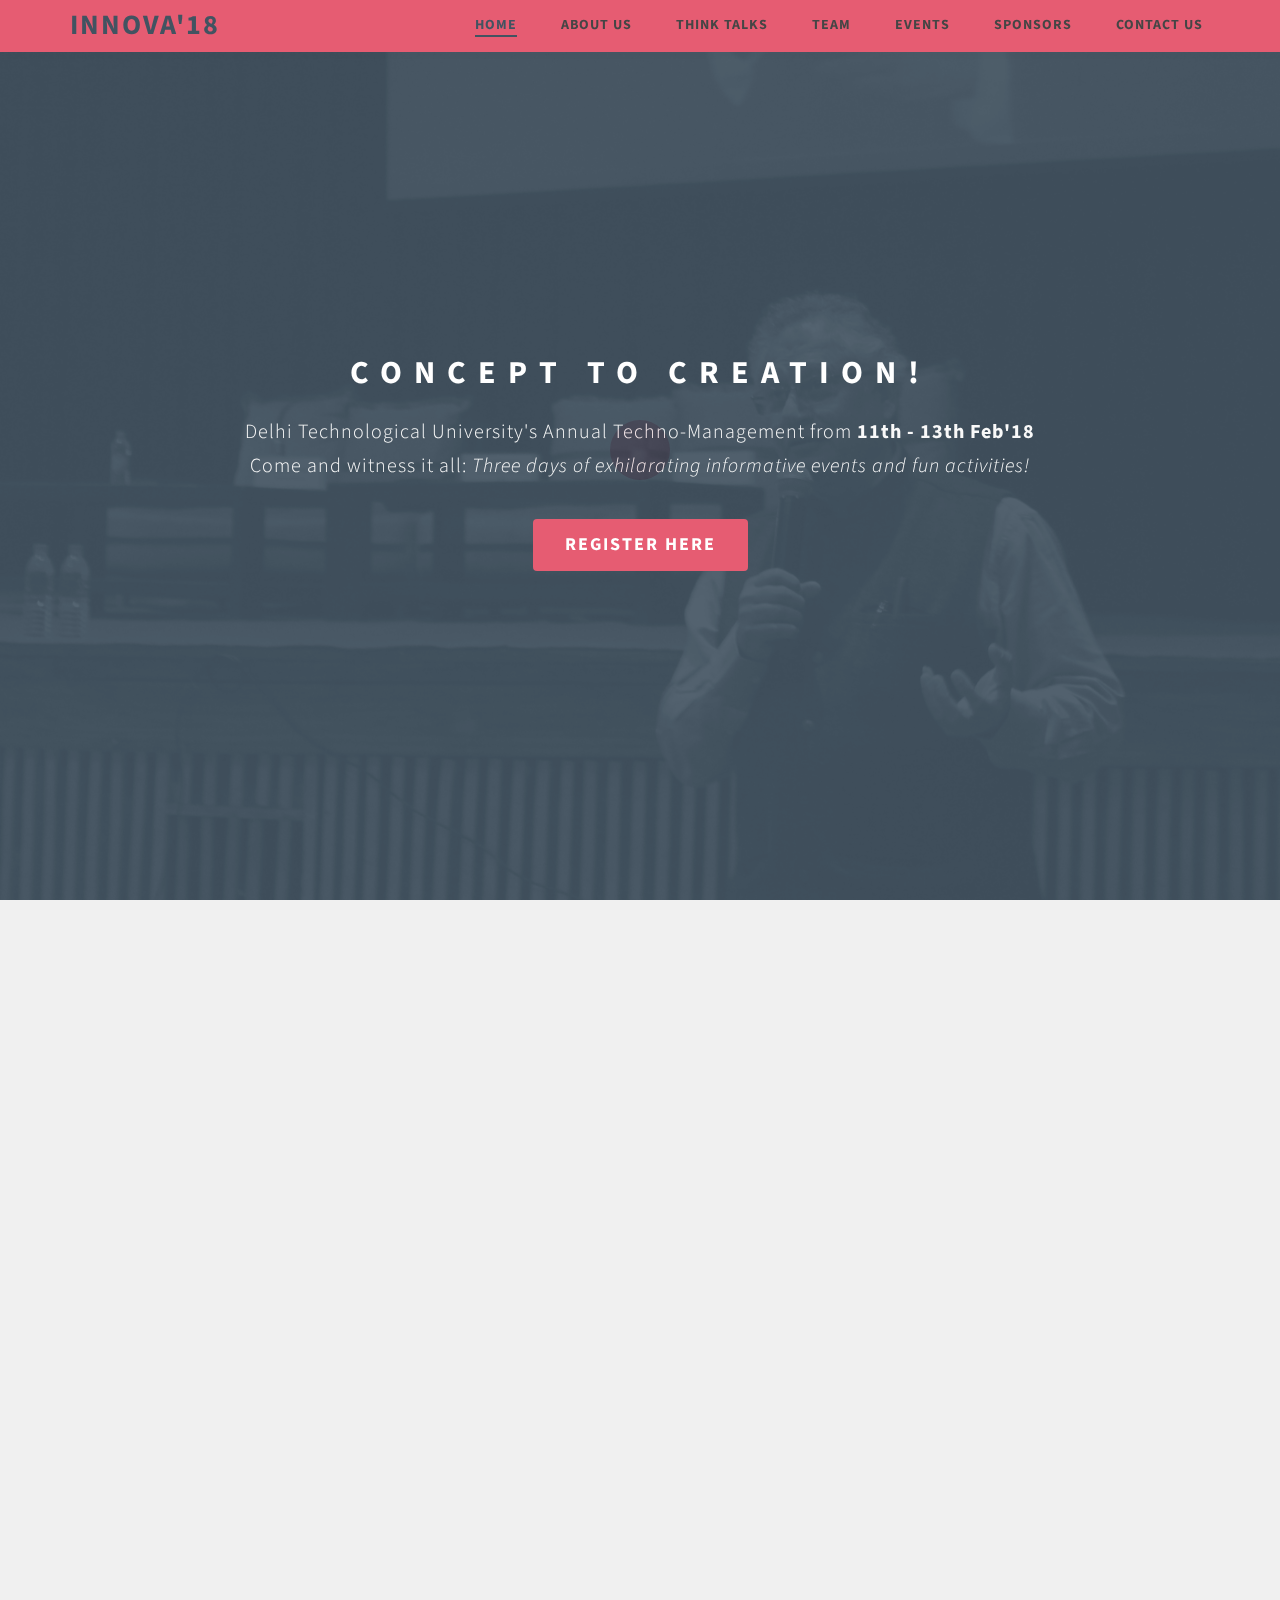
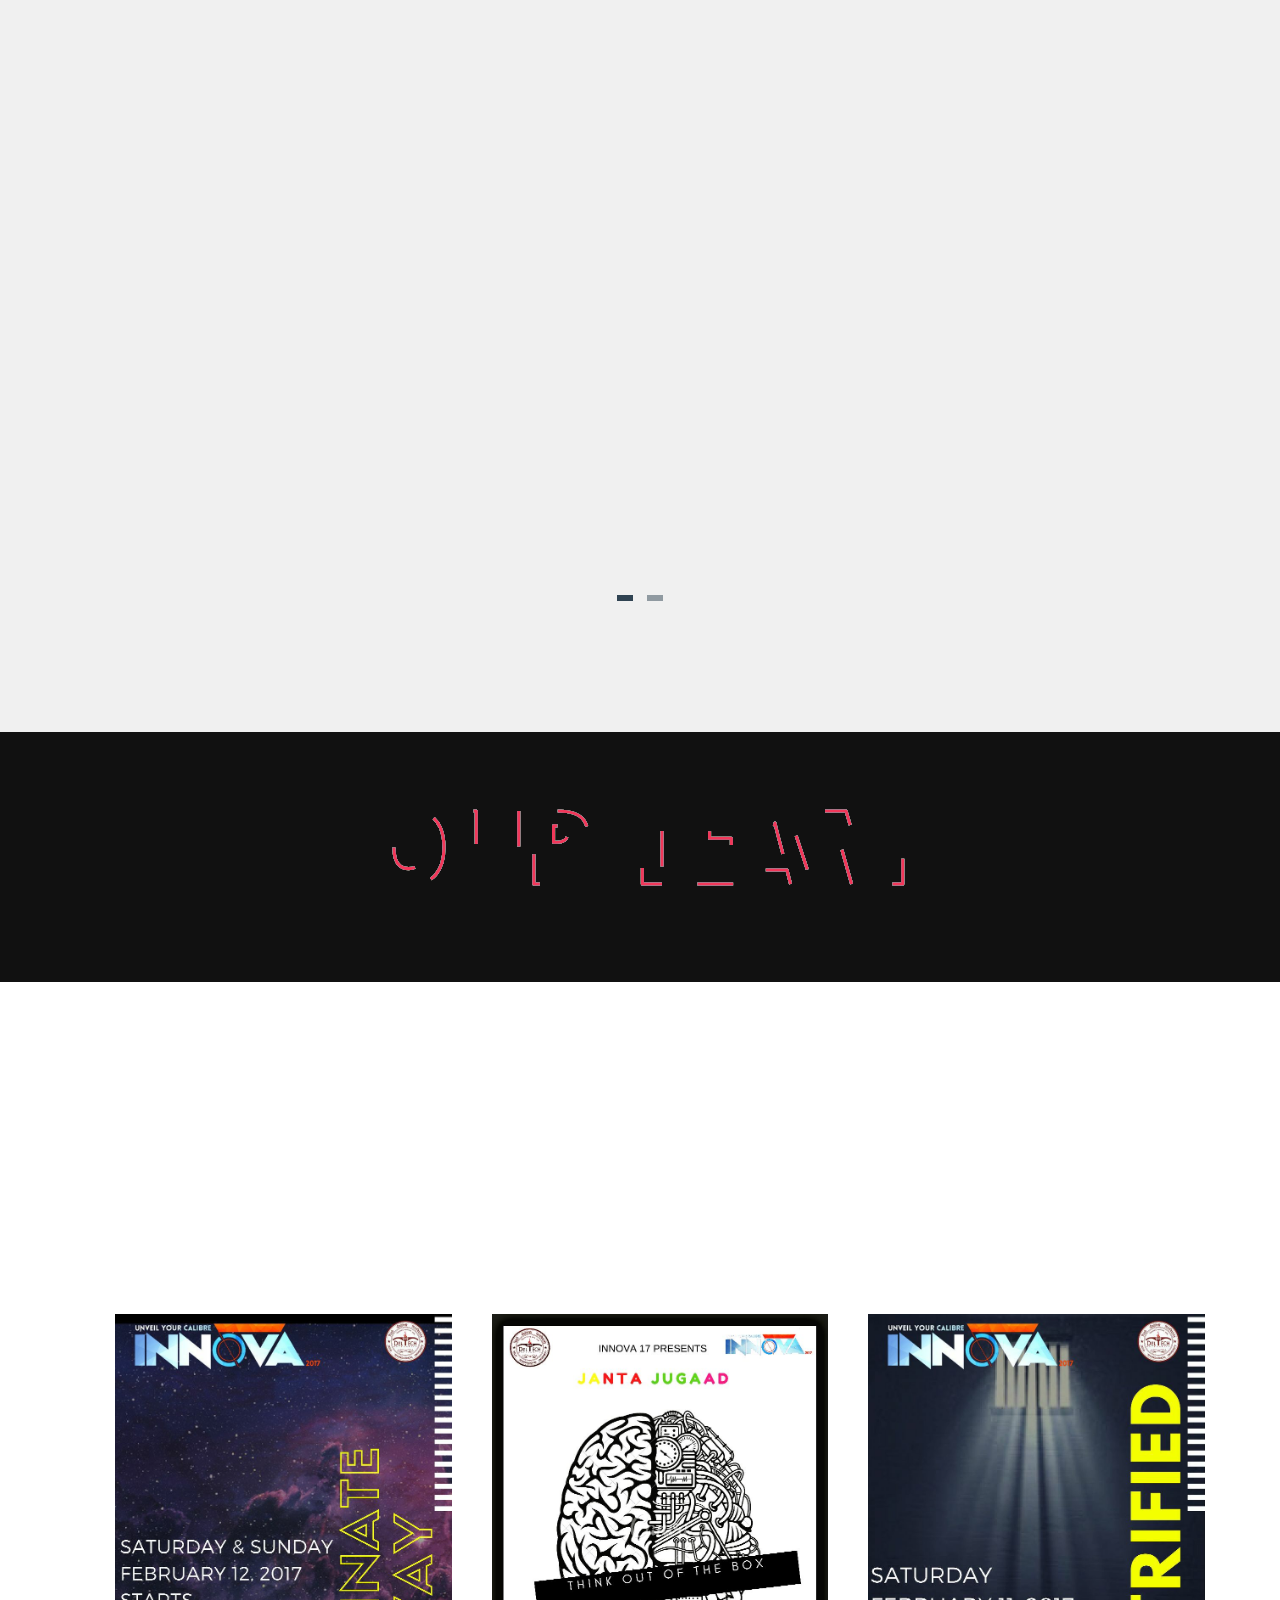
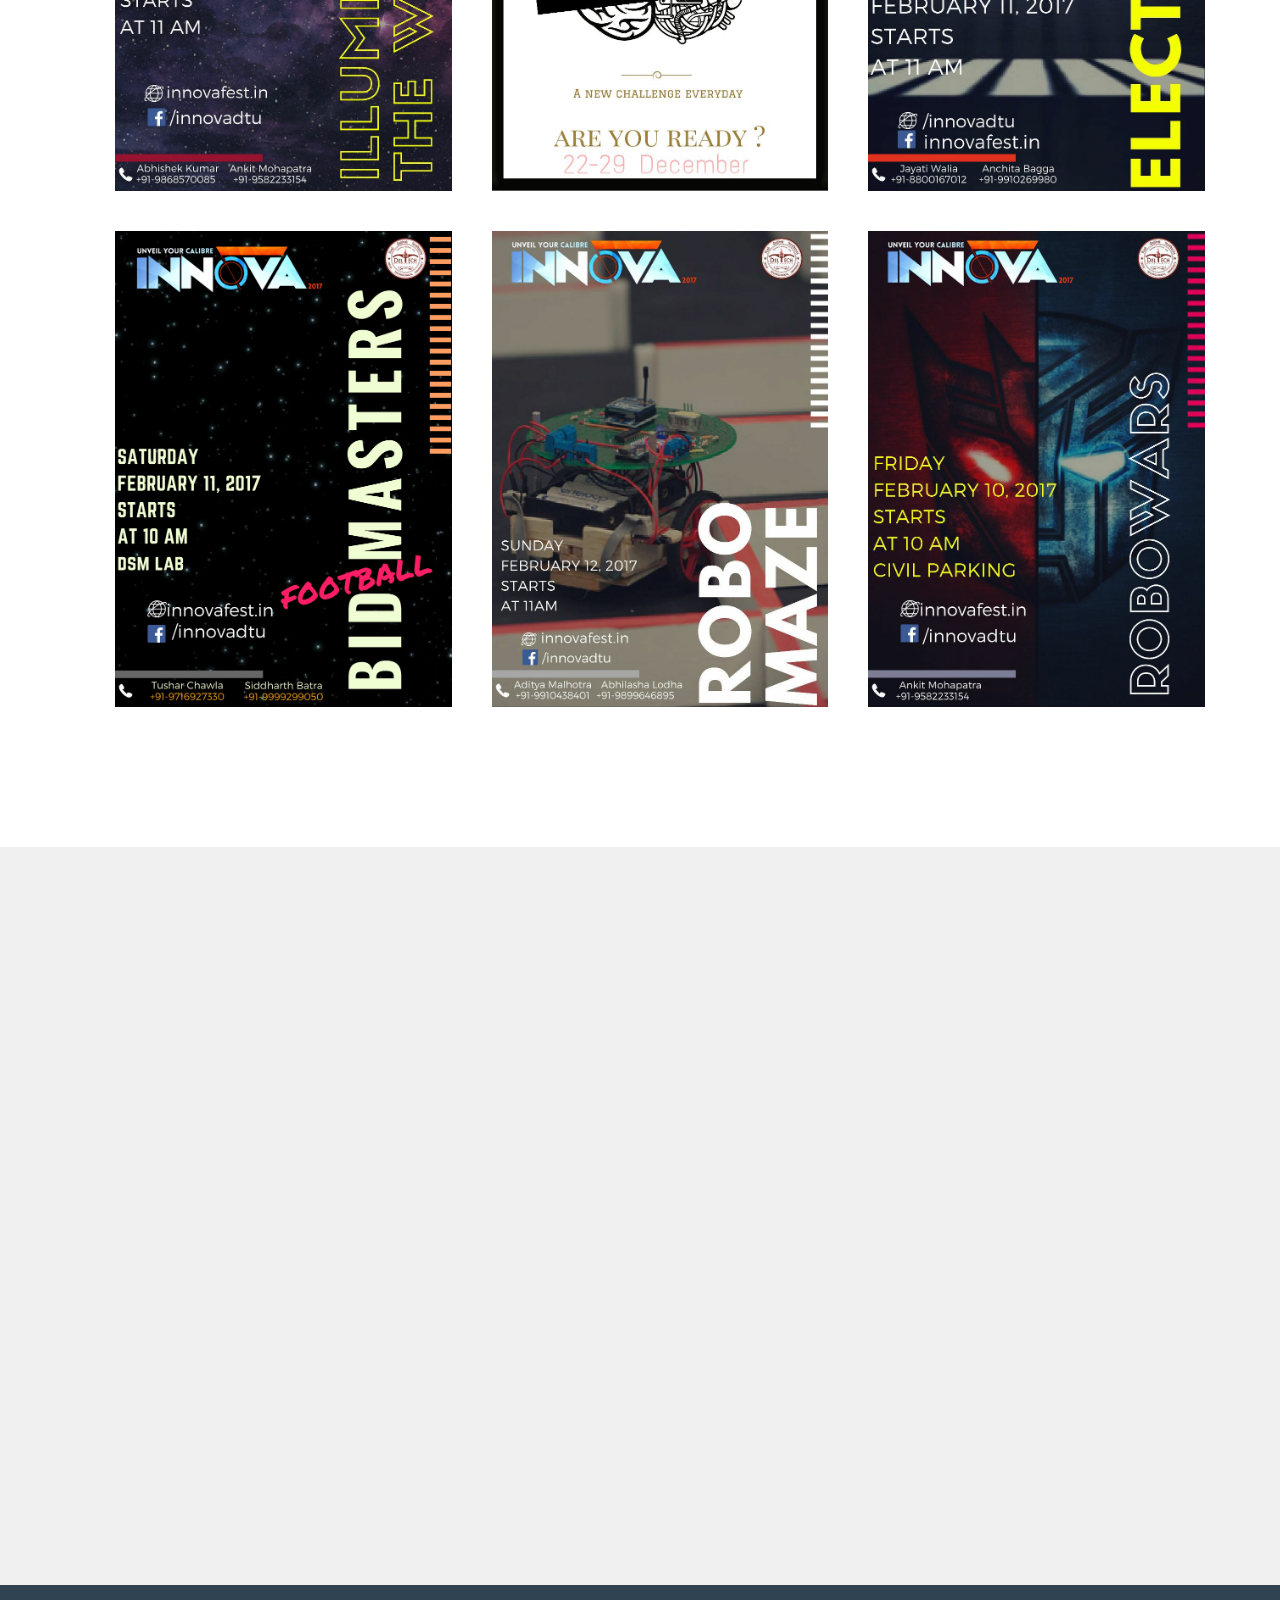
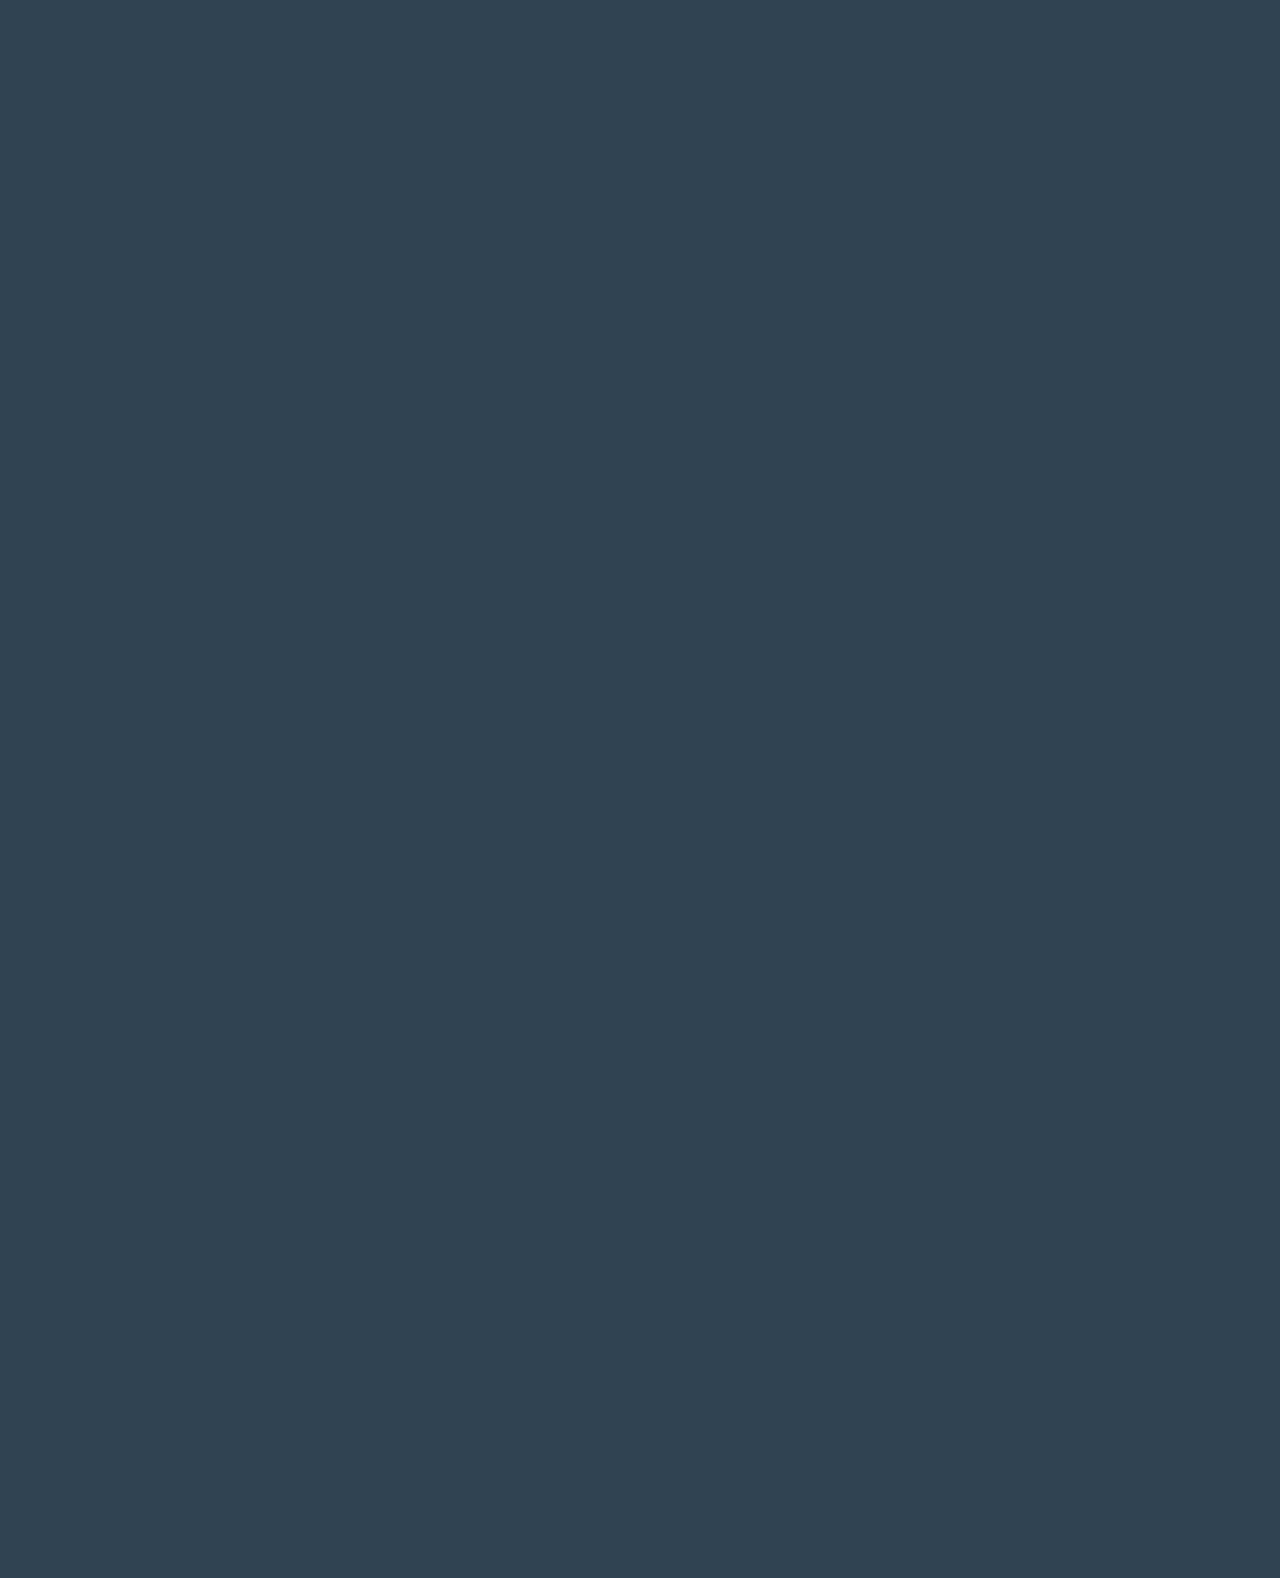
==== contents/index.html @ 92fe9bcf "content updated" ====
<!DOCTYPE html>
<html lang="en">
<head>

	<meta charset="utf-8">
	<meta http-equiv="X-UA-Compatible" content="IE=Edge">
	<meta name="viewport" content="width=device-width, initial-scale=1">
	<meta name="keywords" content="">
	<meta name="description" content="">

	<title>Innova'18</title>
  <link rel="shortcut icon" href="images/innova-icon.jpg" />
	
  <link rel="stylesheet" href="css/bootstrap.min.css">
	<link rel="stylesheet" href="css/animate.min.css">
	<link rel="stylesheet" href="css/font-awesome.min.css">
  	<link rel="stylesheet" href="css/component.css">
	
    <link rel="stylesheet" href="css/owl.theme.css">
	<link rel="stylesheet" href="css/owl.carousel.css">
	<link rel="stylesheet" href="css/vegas.min.css">
	<link rel="stylesheet" href="css/style.css">

	<!-- Google web font  -->
	<link href='https://fonts.googleapis.com/css?family=Source+Sans+Pro:400,700,300' rel='stylesheet' type='text/css'>
	
</head>
<body id="top" data-spy="scroll" data-offset="50" data-target=".navbar-collapse">


<!-- Preloader section -->

<div class="preloader">
     <div class="sk-spinner sk-spinner-pulse"></div>
</div>


<!-- Navigation section  -->

  <div class="navbar navbar-default navbar-fixed-top" role="navigation" style="background-color: #e44c65;">
    <div class="container">

      <div class="navbar-header">
        <button class="navbar-toggle" data-toggle="collapse" data-target=".navbar-collapse">
          <span class="icon icon-bar" style="background-color: #304352;"></span>
          <span class="icon icon-bar" style="background-color: #304352;"></span>
          <span class="icon icon-bar" style="background-color: #304352;"></span>
        </button>
        <a href="index.html" class="navbar-brand smoothScroll">INNOVA'18</a>
      </div>
        <div class="collapse navbar-collapse">
          <ul class="nav navbar-nav navbar-right">
            <li><a href="#top" class="smoothScroll"><span><strong>Home</strong></span></a></li>
            <li><a href="#about" class="smoothScroll"><span><strong>About Us</strong></span></a></li>
            <li><a href="#thinktalks" class="smoothScroll"><span><strong>Think Talks</strong></span></a></li>
            <li><a href="#team" class="smoothScroll"><span><strong>Team</strong></span></a></li>
            <li><a href="#gallery" class="smoothScroll"><span><strong>Events</strong></span></a></li>
            <li><a href="#sponsors" class="smoothScroll"><span><strong>Sponsors</strong></span></a></li>
            <li><a href="#contact" class="smoothScroll"><span><strong>Contact Us</strong></span></a></li>
          </ul>
       </div>

    </div>
  </div>


<!-- Home section -->

<section id="home">
  <div class="overlay"></div>
  <div class="container">
    <div class="row">

      <div class="col-md-offset-1 col-md-10 col-sm-12 wow fadeInUp" data-wow-delay="0.3s">
        <h1 class="wow fadeInUp" data-wow-delay="0.6s"><strong>Concept to Creation!</strong></h1>
        <p class="wow fadeInUp" data-wow-delay="0.9s">Delhi Technological University's Annual Techno-Management from <b>11th - 13th Feb'18</b><br>Come and witness it all: <em>Three days of exhilarating informative events and fun activities!</em></p>
        <a href="#about" class="smoothScroll btn btn-success btn-lg wow fadeInUp" data-wow-delay="1.2s" onclick="location.href='https://docs.google.com/forms/d/e/1FAIpQLSegOyW9RwKHOL_w2AO8EFZEmbY6wMEpA-ZcCjC-5p00TdEsIg/viewform?usp=sf_link'"><strong>REGISTER HERE</strong></a>
      </div>

    </div>
  </div>
</section>

<!-- About section -->

<section id="about">
  <div class="container">
    <div class="row">

      <div class="col-md-9 col-sm-8 wow fadeInUp" data-wow-delay="0.2s">
        <div class="about-thumb">
          <h1><strong>What is INNOVA?</strong></h1>
          <p>The largest college Techno-Management festival in north India, INNOVA hosts a plethora of events like Competitions, Exhibitions, Lectures, Workshops & GamingCentre at the campus of Delhi Technological University in Shahbad Daulatpur, Delhi, India.</p>
        </div>
      </div>

      <div class="col-md-3 col-sm-4 wow fadeInUp about-img" data-wow-delay="0.6s">
        <img src="images/about-img.jpg" class="img-responsive img-circle" alt="About">
      </div>

      <div class="clearfix"></div>

    <section id="thinktalks">
      <div class="col-md-12 col-sm-12 wow fadeInUp" data-wow-delay="0.3s">
        <div class="section-title text-center">
          <h1><strong>Think Talks</strong></h1>
          <h3>Our Guest Lecture Series</h3>
        </div>
      </div>
    </section>

      <!-- think talks carousel -->
      <div id="team-carousel" class="owl-carousel">

      <div class="item col-md-4 col-sm-6 wow fadeInUp" data-wow-delay="0.4s">
        <div class="team-thumb">
          <div class="image-holder">
            <img src="images/hello1.jpg" class="img-responsive img-circle" alt="Mary">
          </div>
          <h2 class="heading">General VK Singh</h2>
          <p class="description">Union Minister Of External Affairs</p>
        </div>
      </div>

      <div class="item col-md-4 col-sm-6 wow fadeInUp" data-wow-delay="0.6s">
        <div class="team-thumb">
          <div class="image-holder">
            <img src="images/hello2.jpg" class="img-responsive img-circle" alt="Jack">
          </div>
          <h2 class="heading">Rakshit Tandon </h2>
          <p class="description">Cyber Security Expert</p>
        </div>
      </div>

      <div class="item col-md-4 col-sm-6 wow fadeInUp" data-wow-delay="0.8s">
        <div class="team-thumb">
          <div class="image-holder">
            <img src="images/hello3.jpg" class="img-responsive img-circle" alt="Linda">
          </div>
          <h2 class="heading">Sarvesh Aggarwal</h2>
          <p class="description">Founder & Ceo Internshala</p>
        </div>
      </div>

      <div class="item col-md-4 col-sm-6 wow fadeInUp" data-wow-delay="0.8s">
        <div class="team-thumb">
          <div class="image-holder">
            <img src="images/hello4.jpg" class="img-responsive img-circle" alt="Sandy">
          </div>
          <h2 class="heading">Varun Pruthi</h2>
          <p class="description">Social Activist and Youtuber</p>
        </div>
      </div>

      <div class="item col-md-4 col-sm-6 wow fadeInUp" data-wow-delay="0.8s">
        <div class="team-thumb">
          <div class="image-holder">
            <img src="images/hello5.jpg" class="img-responsive img-circle" alt="Lukia">
          </div>
          <h2 class="heading">Diwakar Vaish</h2>
          <p class="description">Indian Robotics Researcher</p>
        </div>
      </div>

      <div class="item col-md-4 col-sm-6 wow fadeInUp" data-wow-delay="0.8s">
        <div class="team-thumb">
          <div class="image-holder">
            <img src="images/lion.jpg" class="img-responsive img-circle" alt="George">
          </div>
          <h2 class="heading">Durjoy Dutta </h2>
          <p class="description">Well Renowned Author and DTU Alumni</p>
        </div>
      </div>

      
      </div>
      <!-- end think talks carousel -->

    </div>
  </div>
</section>


<section id="team"></section>

<!-- innova running -->
<div style="background-image: none; background-color: black; height: 250px;" >
    <iframe frameborder="0"  src="animated.html" width="100%" scrolling="no" height="250px"></iframe>
</div>

<!-- innova running ends -->

<!-- Gallery section -->

<section id="gallery">
  <div class="container">
    <div class="row">

      <div class="col-md-offset-2 col-md-8 col-sm-12 wow fadeInUp" data-wow-delay="0.3s">
        <div class="section-title">
          <h1><strong>EVENTS</strong></h1>
          <p>Come and witness the Best Events</p>
        </div>
      </div>

      <ul class="grid cs-style-4">
        <li class="col-md-4 col-sm-4">
          <figure>
            <div><img src="images/e3.jpg" alt="image 1"></div>
            <figcaption>
              <h1>Event Info</h1>
              <small>Coming Soon</small>
              <a href="#">Read More</a>
            </figcaption>
          </figure>
        </li>

        <li class="col-md-4 col-sm-4">
          <figure>
            <div><img src="images/e1.jpg" alt="image 2"></div>
            <figcaption>
              <h1>Event Info</h1>
              <small>Coming Soon</small>
              <a href="#">Details</a>
            </figcaption>
          </figure>
        </li>

        <li class="col-md-4 col-sm-4">
          <figure>
            <div><img src="images/e2.jpg" alt="image 3"></div>
            <figcaption>
              <h1>Event Info</h1>
              <small>Coming Soon.</small>
              <a href="#">Learn More</a>
            </figcaption>
          </figure>
        </li>

        <li class="col-md-4 col-sm-4">
          <figure>
            <div><img src="images/098.jpg" alt="image 4"></div>
            <figcaption>
              <h1>Event Info</h1>
              <small>Coming Soon.</small>
              <a href="#">Full Post</a>
            </figcaption>
          </figure>
        </li>

        <li class="col-md-4 col-sm-4">
          <figure>
            <div><img src="images/0000.jpg" alt="image 4"></div>
            <figcaption>
              <h1>Event Info</h1>
              <small>Coming Soon.</small>
              <a href="#">Full Post</a>
            </figcaption>
          </figure>
        </li>

        <li class="col-md-4 col-sm-4">
          <figure>
            <div><img src="images/09.jpg" alt="image 4"></div>
            <figcaption>
              <h1>Event Info</h1>
              <small>Coming Soon.</small>
              <a href="#">Full Post</a>
            </figcaption>
          </figure>
        </li>
      </ul>

    </div>
  </div>
</section>

<!--sponsors section-->
<section id="about">
  <div class="container">
    <div class="row">
      <div class="clearfix"></div>
    <section id="sponsors">
      <div class="col-md-12 col-sm-12 wow fadeInUp" data-wow-delay="0.3s">
        <div class="section-title text-center" style="padding-top: 0px; padding-bottom: 0px;">
          <h1><strong>OUR SPONSORS</strong></h1>
          <h3><img src="img/sponsors.jpg"></h3>
        </div>
      </div>
    </section>
    </div>
  </div>
</section>

<!-- Contact section -->

<section id="contact">
  <div class="container">
    <div class="row">

       <div class="col-md-offset-1 col-md-10 col-sm-12">

        <div class="col-lg-offset-1 col-lg-10 section-title wow fadeInUp" data-wow-delay="0.4s">
          <h1><strong>Contact Us</strong></h1>
          <p>Feel Free to Contact Us </p>
          <iframe src="https://docs.google.com/forms/d/e/1FAIpQLSc0r_x3cY9vvS4z4pWF8zoM-UWJo7dmoDJEJct4Adbh9qFG4g/viewform?embedded=true" width="800" height="900" frameborder="0" marginheight="0" marginwidth="0">Loading...</iframe>
        </div>

      

      </div>

    </div>
  </div>
</section>


<!-- Footer section -->

<footer>
	<div class="container">
    
		<div class="row">

			<div class="col-md-12 col-sm-12">
            
                <ul class="social-icon"> 
                    <li><a href="https://www.facebook.com/innovadtu/" class="fa fa-facebook wow fadeInUp" data-wow-delay="0.2s" target="_blank"></a></li>
                    <li><a href="https://www.instagram.com/innovadtu2018/" class="fa fa-instagram wow fadeInUp" data-wow-delay="0.8s" target="_blank"></a></li>
                </ul>

				<p class="wow fadeInUp"  data-wow-delay="1s" >Copyright &copy; 2018 <a href="https://www.facebook.com/innovadtu/" target="_blank"><strong>Innova,DTU</strong></a><br> 
                Designed with <a href="https://www.facebook.com/kartik.anand.393" target="_blank"><i class="fa fa-heart" aria-hidden="true"></i></a> By: <a href="https://www.linkedin.com/in/kartik-anand-44323312a/" target="_blank"><strong>Kartik Anand & </strong> </a> <a href="https://www.linkedin.com/in/kunal-kushwaha-856240119/" target="_blank"><strong>Kunal Kushwaha</strong> </p>
                
			</div>
			
		</div>
        
	</div>
</footer>

<!-- Back top -->
<a href="#" class="go-top"><i class="fa fa-angle-up"></i></a>

<!-- Javascript  -->
<script src="js/jquery.js"></script>
<script src="js/bootstrap.min.js"></script>
<script src="js/vegas.min.js"></script>
<script src="js/modernizr.custom.js"></script>
<script src="js/toucheffects.js"></script>
<script src="js/owl.carousel.min.js"></script>
<script src="js/smoothscroll.js"></script>
<script src="js/wow.min.js"></script>
<script src="js/custom.js"></script>

</body>
</html>
---- contents/css/component.css ----
.grid {
	margin: 0 auto;
	list-style: none;
	text-align: center;
}

.grid li {
	display: inline-block;
	margin: 0;
	padding: 20px;
	text-align: left;
	position: relative;
}

.grid figure {
	margin: 0;
	position: relative;
}

.grid figure img {
	width: 100%;
	max-width: 100%;
	display: block;
	position: relative;
}

.grid figcaption {
	position: absolute;
	top: 0;
	left: 0;
	padding: 42px 22px;
	background: #304352;
	color: #ed4e6e;
}

.grid figcaption h1 {
	font-size: 1.6rem;
	line-height: 2.2rem;
	margin: 0;
	padding-bottom: 12px;
	color: #fff;
}

.grid figcaption small {
	font-size: 16px;
	letter-spacing: 1px;
}

.grid figcaption a {
	text-align: center;
	padding: 5px 10px;
	border-radius: 2px;
	display: inline-block;
	background: #e44c65;
	color: #fff;
}

/* Caption Style 4 */
.cs-style-4 li {
	-webkit-perspective: 1700px;
	-moz-perspective: 1700px;
	perspective: 1700px;
	-webkit-perspective-origin: 0 50%;
	-moz-perspective-origin: 0 50%;
	perspective-origin: 0 50%;
}

.cs-style-4 figure {
	-webkit-transform-style: preserve-3d;
	-moz-transform-style: preserve-3d;
	transform-style: preserve-3d;
}

.cs-style-4 figure > div {
	overflow: hidden;
}

.cs-style-4 figure img {
	-webkit-transition: -webkit-transform 0.4s;
	-moz-transition: -moz-transform 0.4s;
	transition: transform 0.4s;
}

.no-touch .cs-style-4 figure:hover img,
.cs-style-4 figure.cs-hover img {
	-webkit-transform: translateX(25%);
	-moz-transform: translateX(25%);
	-ms-transform: translateX(25%);
	transform: translateX(25%);
}

.cs-style-4 figcaption {
	height: 100%;
	width: 50%;
	opacity: 0;
	-webkit-backface-visibility: hidden;
	-moz-backface-visibility: hidden;
	backface-visibility: hidden;
	-webkit-transform-origin: 0 0;
	-moz-transform-origin: 0 0;
	transform-origin: 0 0;
	-webkit-transform: rotateY(-90deg);
	-moz-transform: rotateY(-90deg);
	transform: rotateY(-90deg);
	-webkit-transition: -webkit-transform 0.4s, opacity 0.1s 0.3s;
	-moz-transition: -moz-transform 0.4s, opacity 0.1s 0.3s;
	transition: transform 0.4s, opacity 0.1s 0.3s;
}

.no-touch .cs-style-4 figure:hover figcaption,
.cs-style-4 figure.cs-hover figcaption {
	opacity: 1;
	-webkit-transform: rotateY(0deg);
	-moz-transform: rotateY(0deg);
	transform: rotateY(0deg);
	-webkit-transition: -webkit-transform 0.4s, opacity 0.1s;
	-moz-transition: -moz-transform 0.4s, opacity 0.1s;
	transition: transform 0.4s, opacity 0.1s;
}

.cs-style-4 figcaption a {
	position: absolute;
	bottom: 20px;
	right: 20px;
}

@media (max-width: 980px) {
	.grid figcaption h1 {
		font-size: 1rem;
		line-height: 1.6rem;
	}
	.grid figcaption {
		padding: 22px 18px;
	}
}

@media screen and (max-width: 31.5em) {
	.grid {
		padding: 10px 10px 100px 10px;
	}
	.grid li {
		width: 100%;
		min-width: 300px;
	}
}
---- contents/css/vegas.min.css ----
.vegas-overlay,.vegas-slide,.vegas-slide-inner,.vegas-timer,.vegas-wrapper{position:absolute;top:0;left:0;bottom:0;right:0;overflow:hidden;border:none;padding:0;margin:0}.vegas-overlay{opacity:.5;background:url(overlays/02.png) center center}.vegas-timer{top:auto;bottom:0;height:2px}.vegas-timer-progress{width:0;height:100%;background:#fff;-webkit-transition:width ease-out;transition:width ease-out}.vegas-timer-running .vegas-timer-progress{width:100%}.vegas-slide,.vegas-slide-inner{margin:0;padding:0;background:center center no-repeat;-webkit-transform:translateZ(0);transform:translateZ(0)}body .vegas-container{overflow:hidden!important;position:relative}.vegas-video{min-width:100%;min-height:100%;width:auto;height:auto}body.vegas-container{overflow:auto;position:static;z-index:-2}body.vegas-container>.vegas-overlay,body.vegas-container>.vegas-slide,body.vegas-container>.vegas-timer{position:fixed;z-index:-1}:root body.vegas-container>.vegas-overlay,:root body.vegas-container>.vegas-slide,_::full-page-media,_:future{bottom:-76px}.vegas-transition-fade,.vegas-transition-fade2{opacity:0}.vegas-transition-fade-in,.vegas-transition-fade2-in{opacity:1}.vegas-transition-fade2-out{opacity:0}.vegas-transition-blur,.vegas-transition-blur2{opacity:0;-webkit-filter:blur(32px);filter:blur(32px)}.vegas-transition-blur-in,.vegas-transition-blur2-in{opacity:1;-webkit-filter:blur(0);filter:blur(0)}.vegas-transition-blur2-out{opacity:0}.vegas-transition-flash,.vegas-transition-flash2{opacity:0;-webkit-filter:brightness(25);filter:brightness(25)}.vegas-transition-flash-in,.vegas-transition-flash2-in{opacity:1;-webkit-filter:brightness(1);filter:brightness(1)}.vegas-transition-flash2-out{opacity:0;-webkit-filter:brightness(25);filter:brightness(25)}.vegas-transition-negative,.vegas-transition-negative2{opacity:0;-webkit-filter:invert(100%);filter:invert(100%)}.vegas-transition-negative-in,.vegas-transition-negative2-in{opacity:1;-webkit-filter:invert(0);filter:invert(0)}.vegas-transition-negative2-out{opacity:0;-webkit-filter:invert(100%);filter:invert(100%)}.vegas-transition-burn,.vegas-transition-burn2{opacity:0;-webkit-filter:contrast(1000%) saturate(1000%);filter:contrast(1000%) saturate(1000%)}.vegas-transition-burn-in,.vegas-transition-burn2-in{opacity:1;-webkit-filter:contrast(100%) saturate(100%);filter:contrast(100%) saturate(100%)}.vegas-transition-burn2-out{opacity:0;-webkit-filter:contrast(1000%) saturate(1000%);filter:contrast(1000%) saturate(1000%)}.vegas-transition-slideLeft,.vegas-transition-slideLeft2{-webkit-transform:translateX(100%);transform:translateX(100%)}.vegas-transition-slideLeft-in,.vegas-transition-slideLeft2-in{-webkit-transform:translateX(0);transform:translateX(0)}.vegas-transition-slideLeft2-out,.vegas-transition-slideRight,.vegas-transition-slideRight2{-webkit-transform:translateX(-100%);transform:translateX(-100%)}.vegas-transition-slideRight-in,.vegas-transition-slideRight2-in{-webkit-transform:translateX(0);transform:translateX(0)}.vegas-transition-slideRight2-out{-webkit-transform:translateX(100%);transform:translateX(100%)}.vegas-transition-slideUp,.vegas-transition-slideUp2{-webkit-transform:translateY(100%);transform:translateY(100%)}.vegas-transition-slideUp-in,.vegas-transition-slideUp2-in{-webkit-transform:translateY(0);transform:translateY(0)}.vegas-transition-slideDown,.vegas-transition-slideDown2,.vegas-transition-slideUp2-out{-webkit-transform:translateY(-100%);transform:translateY(-100%)}.vegas-transition-slideDown-in,.vegas-transition-slideDown2-in{-webkit-transform:translateY(0);transform:translateY(0)}.vegas-transition-slideDown2-out{-webkit-transform:translateY(100%);transform:translateY(100%)}.vegas-transition-zoomIn,.vegas-transition-zoomIn2{-webkit-transform:scale(0);transform:scale(0);opacity:0}.vegas-transition-zoomIn-in,.vegas-transition-zoomIn2-in{-webkit-transform:scale(1);transform:scale(1);opacity:1}.vegas-transition-zoomIn2-out,.vegas-transition-zoomOut,.vegas-transition-zoomOut2{-webkit-transform:scale(2);transform:scale(2);opacity:0}.vegas-transition-zoomOut-in,.vegas-transition-zoomOut2-in{-webkit-transform:scale(1);transform:scale(1);opacity:1}.vegas-transition-zoomOut2-out{-webkit-transform:scale(0);transform:scale(0);opacity:0}.vegas-transition-swirlLeft,.vegas-transition-swirlLeft2{-webkit-transform:scale(2) rotate(35deg);transform:scale(2) rotate(35deg);opacity:0}.vegas-transition-swirlLeft-in,.vegas-transition-swirlLeft2-in{-webkit-transform:scale(1) rotate(0);transform:scale(1) rotate(0);opacity:1}.vegas-transition-swirlLeft2-out,.vegas-transition-swirlRight,.vegas-transition-swirlRight2{-webkit-transform:scale(2) rotate(-35deg);transform:scale(2) rotate(-35deg);opacity:0}.vegas-transition-swirlRight-in,.vegas-transition-swirlRight2-in{-webkit-transform:scale(1) rotate(0);transform:scale(1) rotate(0);opacity:1}.vegas-transition-swirlRight2-out{-webkit-transform:scale(2) rotate(35deg);transform:scale(2) rotate(35deg);opacity:0}.vegas-animation-kenburns{-webkit-animation:kenburns ease-out;animation:kenburns ease-out}@-webkit-keyframes kenburns{0%{-webkit-transform:scale(1.5);transform:scale(1.5)}100%{-webkit-transform:scale(1);transform:scale(1)}}@keyframes kenburns{0%{-webkit-transform:scale(1.5);transform:scale(1.5)}100%{-webkit-transform:scale(1);transform:scale(1)}}.vegas-animation-kenburnsUp{-webkit-animation:kenburnsUp ease-out;animation:kenburnsUp ease-out}@-webkit-keyframes kenburnsUp{0%{-webkit-transform:scale(1.5) translate(0,10%);transform:scale(1.5) translate(0,10%)}100%{-webkit-transform:scale(1) translate(0,0);transform:scale(1) translate(0,0)}}@keyframes kenburnsUp{0%{-webkit-transform:scale(1.5) translate(0,10%);transform:scale(1.5) translate(0,10%)}100%{-webkit-transform:scale(1) translate(0,0);transform:scale(1) translate(0,0)}}.vegas-animation-kenburnsDown{-webkit-animation:kenburnsDown ease-out;animation:kenburnsDown ease-out}@-webkit-keyframes kenburnsDown{0%{-webkit-transform:scale(1.5) translate(0,-10%);transform:scale(1.5) translate(0,-10%)}100%{-webkit-transform:scale(1) translate(0,0);transform:scale(1) translate(0,0)}}@keyframes kenburnsDown{0%{-webkit-transform:scale(1.5) translate(0,-10%);transform:scale(1.5) translate(0,-10%)}100%{-webkit-transform:scale(1) translate(0,0);transform:scale(1) translate(0,0)}}.vegas-animation-kenburnsLeft{-webkit-animation:kenburnsLeft ease-out;animation:kenburnsLeft ease-out}@-webkit-keyframes kenburnsLeft{0%{-webkit-transform:scale(1.5) translate(10%,0);transform:scale(1.5) translate(10%,0)}100%{-webkit-transform:scale(1) translate(0,0);transform:scale(1) translate(0,0)}}@keyframes kenburnsLeft{0%{-webkit-transform:scale(1.5) translate(10%,0);transform:scale(1.5) translate(10%,0)}100%{-webkit-transform:scale(1) translate(0,0);transform:scale(1) translate(0,0)}}.vegas-animation-kenburnsRight{-webkit-animation:kenburnsRight ease-out;animation:kenburnsRight ease-out}@-webkit-keyframes kenburnsRight{0%{-webkit-transform:scale(1.5) translate(-10%,0);transform:scale(1.5) translate(-10%,0)}100%{-webkit-transform:scale(1) translate(0,0);transform:scale(1) translate(0,0)}}@keyframes kenburnsRight{0%{-webkit-transform:scale(1.5) translate(-10%,0);transform:scale(1.5) translate(-10%,0)}100%{-webkit-transform:scale(1) translate(0,0);transform:scale(1) translate(0,0)}}.vegas-animation-kenburnsUpLeft{-webkit-animation:kenburnsUpLeft ease-out;animation:kenburnsUpLeft ease-out}@-webkit-keyframes kenburnsUpLeft{0%{-webkit-transform:scale(1.5) translate(10%,10%);transform:scale(1.5) translate(10%,10%)}100%{-webkit-transform:scale(1) translate(0,0);transform:scale(1) translate(0,0)}}@keyframes kenburnsUpLeft{0%{-webkit-transform:scale(1.5) translate(10%,10%);transform:scale(1.5) translate(10%,10%)}100%{-webkit-transform:scale(1) translate(0,0);transform:scale(1) translate(0,0)}}.vegas-animation-kenburnsUpRight{-webkit-animation:kenburnsUpRight ease-out;animation:kenburnsUpRight ease-out}@-webkit-keyframes kenburnsUpRight{0%{-webkit-transform:scale(1.5) translate(-10%,10%);transform:scale(1.5) translate(-10%,10%)}100%{-webkit-transform:scale(1) translate(0,0);transform:scale(1) translate(0,0)}}@keyframes kenburnsUpRight{0%{-webkit-transform:scale(1.5) translate(-10%,10%);transform:scale(1.5) translate(-10%,10%)}100%{-webkit-transform:scale(1) translate(0,0);transform:scale(1) translate(0,0)}}.vegas-animation-kenburnsDownLeft{-webkit-animation:kenburnsDownLeft ease-out;animation:kenburnsDownLeft ease-out}@-webkit-keyframes kenburnsDownLeft{0%{-webkit-transform:scale(1.5) translate(10%,-10%);transform:scale(1.5) translate(10%,-10%)}100%{-webkit-transform:scale(1) translate(0,0);transform:scale(1) translate(0,0)}}@keyframes kenburnsDownLeft{0%{-webkit-transform:scale(1.5) translate(10%,-10%);transform:scale(1.5) translate(10%,-10%)}100%{-webkit-transform:scale(1) translate(0,0);transform:scale(1) translate(0,0)}}.vegas-animation-kenburnsDownRight{-webkit-animation:kenburnsDownRight ease-out;animation:kenburnsDownRight ease-out}@-webkit-keyframes kenburnsDownRight{0%{-webkit-transform:scale(1.5) translate(-10%,-10%);transform:scale(1.5) translate(-10%,-10%)}100%{-webkit-transform:scale(1) translate(0,0);transform:scale(1) translate(0,0)}}@keyframes kenburnsDownRight{0%{-webkit-transform:scale(1.5) translate(-10%,-10%);transform:scale(1.5) translate(-10%,-10%)}100%{-webkit-transform:scale(1) translate(0,0);transform:scale(1) translate(0,0)}}
---- contents/css/style.css ----
/* Body 
------------------------------------- */
body {
    background: #ffffff;   
    font-family: 'Source Sans Pro', sans-serif;
    font-style: normal;
    font-weight: 300;
    position: relative;
}

html,body {
  width: 100%;
  overflow-x: hidden;
}

html {
  font-size: 100%;
}


/*---------------------------------------
    Typorgraphy              
-----------------------------------------*/

h1,h2,h3,h4 {
  font-weight: 300;
}

h1 {
  font-size: 2rem;
  line-height: 3rem;
  letter-spacing: 12px;
  text-transform: uppercase;
  padding-bottom: 8px;
}

h2 {
  color: #e44c65;
  font-size: 1.2rem;
  font-weight: bold;
  letter-spacing: 4px;
  text-transform: uppercase;
}

h3 {
  font-size: 14px;
  text-transform: uppercase;
  letter-spacing: 4px;
}

p {
  color: #888;
  font-size: 20px;
  letter-spacing: 1px;
  line-height: 34px;
}

#home p,
#contact p, footer p {
  color: #f9f9f9;
}

.btn {
  border:none;
  border-radius: 4px;
  transition: all 0.4s ease-in-out;
}

.btn:focus {
  background: #e44c65;
  border-color: transparent;
}

.btn-success {
  background: #e44c65;
  font-weight: 300;
  letter-spacing: 2px;
  padding: 14px 32px;
  margin-top: 26px;
}

.btn-success:hover {
  background: #222;
}

a {
  color: #e44c65;
  -webkit-transition: 0.5s;
  -o-transition: 0.5s;
  transition: 0.5s;
  text-decoration: none !important;
}
a:hover, a:active, a:focus {
  color: #e44c65;
  outline: none;
}

* {
  -webkit-box-sizing: border-box;
  -moz-box-sizing: border-box;
  box-sizing: border-box;
}

*:before,
*:after {
  -webkit-box-sizing: border-box;
  -moz-box-sizing: border-box;
  box-sizing: border-box;
}



/*---------------------------------------
    All Section style              
-----------------------------------------*/

.section-title {
  padding-bottom: 62px;
}

#about .section-title {
  padding-top: 82px;
}

#about .section-title h1 {
  margin-bottom: 0px;
  padding-bottom: 0px;
}

#about,
#gallery,
#contact {
  padding-top: 120px;
  padding-bottom: 120px;
  position: relative;
}

#gallery,
#contact, footer {
  text-align: center;
}

.overlay {
  background: #304352;
  opacity: 0.9;
  position: absolute;
  width: 100%;
  height: 100vh;
  top: 0;
  left: 0;
  right: 0;
}



/*---------------------------------------
    Pre Loader Style              
-----------------------------------------*/

.preloader {
    position: fixed;
    top: 0;
    left: 0;
    width: 100%;
    height: 100%;
    z-index: 99999;
    display: flex;
    flex-flow: row nowrap;
    justify-content: center;
    align-items: center;
    background: none repeat scroll 0 0 #fff;
}

.sk-spinner-pulse {
  width: 60px;
  height: 60px;
  background-color: #e44c65;
  border-radius: 100%;
  margin: 40px auto;
  -webkit-animation: sk-pulseScaleOut 1s infinite ease-in-out;
          animation: sk-pulseScaleOut 1s infinite ease-in-out; }

@-webkit-keyframes sk-pulseScaleOut {
  0% {
    -webkit-transform: scale(0);
            transform: scale(0); }
  100% {
    -webkit-transform: scale(1);
            transform: scale(1);
    opacity: 0; } }

@keyframes sk-pulseScaleOut {
  0% {
    -webkit-transform: scale(0);
            transform: scale(0); }
  100% {
    -webkit-transform: scale(1);
            transform: scale(1);
    opacity: 0; } }



/*---------------------------------------
    Main Navigation             
-----------------------------------------*/

.navbar-default {
  background: #ffffff;
  box-shadow: 0px 2px 8px 0px rgba(50, 50, 50, 0.04);
  border: none;
  margin-bottom: 0px !important;
}

.navbar-default .navbar-brand {
  color: #304352;
  font-size: 28px;
  font-weight: bold;
  letter-spacing: 2px;
  margin: 0;
}

.navbar-default .navbar-nav li a {
    color: #333;
    font-size: 14px;
    font-weight: 300;
    letter-spacing: 1px;
    text-transform: uppercase;
    -webkit-transition: all 0.4s ease-in-out;
    transition: all 0.4s ease-in-out;
    padding-right: 22px;
    padding-left: 22px;
}

.navbar-default .navbar-nav li a span {
  position: relative;
  display: block;
  padding-bottom: 2px;
}

.navbar-default .navbar-nav li a span:before {
  content: "";
  position: absolute;
  width: 100%;
  height: 2px;
  bottom: 0;
  left: 0;
  background-color: rgba(255, 255, 255, 0.5);
  visibility: hidden;
  -webkit-transform: scaleX(0);
  -moz-transform: scaleX(0);
  -ms-transform: scaleX(0);
  -o-transform: scaleX(0);
  transform: scaleX(0);
  -webkit-transition: all 0.3s ease-in-out 0s;
  -moz-transition: all 0.3s ease-in-out 0s;
  -ms-transition: all 0.3s ease-in-out 0s;
  -o-transition: all 0.3s ease-in-out 0s;
  transition: all 0.3s ease-in-out 0s;
}

.navbar-default .navbar-nav li a:hover span:before {
  visibility: visible;
  -webkit-transform: scaleX(1);
  -moz-transform: scaleX(1);
  -ms-transform: scaleX(1);
  -o-transform: scaleX(1);
  transform: scaleX(1);
}

.navbar-default .navbar-nav li.active a span:before {
  visibility: visible;
  -webkit-transform: scaleX(1);
  transform: scaleX(1);
  background-color: #304352;
}

.navbar-default .navbar-nav > li a:hover {
    color: #304352 !important;
}

.navbar-default .navbar-nav > li > a:hover,
.navbar-default .navbar-nav > li > a:focus {
    color: #777;
    background-color: transparent;
}

.navbar-default .navbar-nav > .active > a,
.navbar-default .navbar-nav > .active > a:hover,
.navbar-default .navbar-nav > .active > a:focus {
    color: #304352;
    background-color: transparent;
}

.navbar-default .navbar-toggle {
     border: none;
     padding-top: 10px;
  }

.navbar-default .navbar-toggle .icon-bar {
    border-color: transparent;
  }

.navbar-default .navbar-toggle:hover,
.navbar-default .navbar-toggle:focus { 
  background-color: transparent;
}

@media screen and (max-width: 768px) {
  
  .navbar-default .navbar-nav li a span:before {
    background: transparent !important;
  }
  .navbar-default .navbar-nav li.active a {
    background: transparent;
    background: none;
    color: #304352 !important;
  }
  .navbar-default .navbar-nav li.active a span:before {
    visibility: visible;
    -webkit-transform: scaleX(1);
    transform: scaleX(1);
  }
}



/*---------------------------------------
    Home Section              
-----------------------------------------*/

#home {
  display: -webkit-box;
  display: -webkit-flex;
  display: -ms-flexbox;
  display: flex;
  -webkit-box-align: center;
  -webkit-align-items: center;
      -ms-flex-align: center;
        align-items: center;
  height: 100vh;
  text-align: center;
}

#home h1 {
  color: #ffffff;
}

#home .col-md-8 {
  padding-left: 62px;
}



/*---------------------------------------
    About Section              
-----------------------------------------*/

#about {
  background: #f0f0f0;
}

#about .item {
  width: 100%;
  display: block;
}

#about .about-thumb {
  background: #ffffff;
  border-radius: 4px;
  padding: 100px;
  position: relative;
}

#about .about-img img {
  border: 8px solid #ffffff;
  position: absolute;
  left: -120px;
  bottom: -325px;
  padding: 12px;
}

#about .team-thumb {
  width: 100%;
  height: 400px;
  margin: 32px 0;
  text-align: center;
  background: #ffffff;
  border-radius: 4px;
  -webkit-transition: all 0.3s ease;
  transition: all 0.3s ease;
}

#about .team-thumb .image-holder {
  position: relative;
  top: 40px;
  display: inline-block;
  margin-bottom: 40px;
  padding: 10px;
  -webkit-transition: all 0.3s ease;
  transition: all 0.3s ease;
}

#about .team-thumb .heading {
  font-weight: bold;
  position: relative;
  top: 10px;
  -webkit-transition: all 600ms cubic-bezier(0.68, -0.55, 0.265, 1.55);
  transition: all 600ms cubic-bezier(0.68, -0.55, 0.265, 1.55);
}

#about .team-thumb:hover {
  background: #304352;
}

#about .team-thumb:hover .image-holder {
  top: -40px;
  margin-bottom: 0px;
}

#about .team-thumb:hover .heading {
  top: -10px;
}

#about .team-thumb .description {
  font-size: 18px;
  width: 80%;
  margin: 0 auto;
  opacity: 0;
  -webkit-transition: all 600ms cubic-bezier(0.68, -0.55, 0.265, 1.55);
  transition: all 600ms cubic-bezier(0.68, -0.55, 0.265, 1.55);
  -webkit-transform: scale(0);
  -ms-transform: scale(0);
  transform: scale(0);
}

#about .team-thumb:hover .description {
  opacity: 1;
  -webkit-transform: scale(1);
  -ms-transform: scale(1);
  transform: scale(1);
}

#about .team-thumb:hover p.description {
  color: #ffffff;
}



/*---------------------------------------
    Galllery section              
-----------------------------------------*/

#gallery {
  background: #ffffff;
}

#gallery .gallery-thumb {
  background-color: #ffffff;
  box-shadow: 0px 1px 2px 0px rgba(90, 91, 95, 0.15);
  cursor: pointer;
  display: block;
  margin-bottom: 25px;
  position: relative;
  top: 0px;
  transition: all 0.4s ease-in-out;
}

#gallery .gallery-thumb:hover {
  box-shadow: 0px 16px 22px 0px rgba(90, 91, 95, 0.3);
  top: -5px;
}

#gallery .gallery-thumb img {
  border-top-right-radius: 2px;
  border-bottom-left-radius: 2px;
  width: 100%;
}



/*---------------------------------------
    Contact section              
-----------------------------------------*/

#contact, footer {
  background: #304352;
  color: #ffffff;
}

#contact .form-control {
  background: transparent;
  box-shadow: none;
  border: 1px solid #f9f9f9;
  color: #ccc;
  font-size: 20px;
  margin-top: 10px;
  margin-bottom: 14px;
  transition: all 0.4s ease-in-out;
}

#contact .form-control:focus {
  border-color: #e44c65;
  color: #ffffff;
}

#contact input {
  height: 55px;
}

#contact input[type="submit"] {
  background: #e44c65;
  border:none;
  color: #ffffff;
  font-weight: 400;
  letter-spacing: 1px;
}

#contact input[type="submit"]:hover {
  background: #222;
  color: #ffffff;
}



/*---------------------------------------
    Footer section             
-----------------------------------------*/

footer {
  padding-bottom: 80px;
}



/*---------------------------------------
    Social icons style              
-----------------------------------------*/

.social-icon {
  padding: 0;
  margin: 0;
}

.social-icon li {
  list-style: none;
  display: inline-block;
}

.social-icon li a {
  border-radius: 4px;
  border: 1px solid #ffffff;
  color: #ffffff;
  font-size: 20px;
  width: 45px;
  height: 45px;
  line-height: 45px;
  text-align: center;
  margin: 10px 10px 42px 10px;
  padding: 0px;
}

.social-icon li a:hover {
  background: #ffffff;
  color: #e44c65;
}



/*---------------------------------------
   Back top         
-----------------------------------------*/

.go-top {
  background-color: #ffffff;
  box-shadow: 1px 1.732px 12px 0px rgba( 0, 0, 0, .14 ), 1px 1.732px 3px 0px rgba( 0, 0, 0, .12 );
  transition : all 1s ease;
  bottom: 2em;
  right: 2em;
  color: #222;
  font-size: 26px;
  display: none;
  position: fixed;
  text-decoration: none;
  width: 40px;
  height: 40px;
  line-height: 35px;
  text-align: center;
  border-radius: 100%;
}

.go-top:hover {
  background: #e44c65;
  color: #ffffff;
}



/*---------------------------------------
   Responsive Mobile         
-----------------------------------------*/

@media (max-width: 980px) {
/* 
  #home, .overlay {
    height: 50vh;
  }
*/
  #about .team-thumb {
    margin-top: 32px;
  }

}


@media (max-width: 767px) {

  #home, .overlay {
    height: 100vh;
  }

  #about .about-thumb {
    padding: 32px;
    margin-bottom: 32px;
    text-align: center;
  }

  #about .col-md-3 img {
    position: relative;
    top: 0;
    left: 0;
  }

}



@media (max-width: 650px) {

  h1 {
    font-size: 1.6rem;
  }

  p {
    font-size: 18px;
  }

  img {
    width: 100%;
  }

  #about,
  #gallery,
  #contact {
    padding-top: 80px;
    padding-bottom: 80px;
  }

}
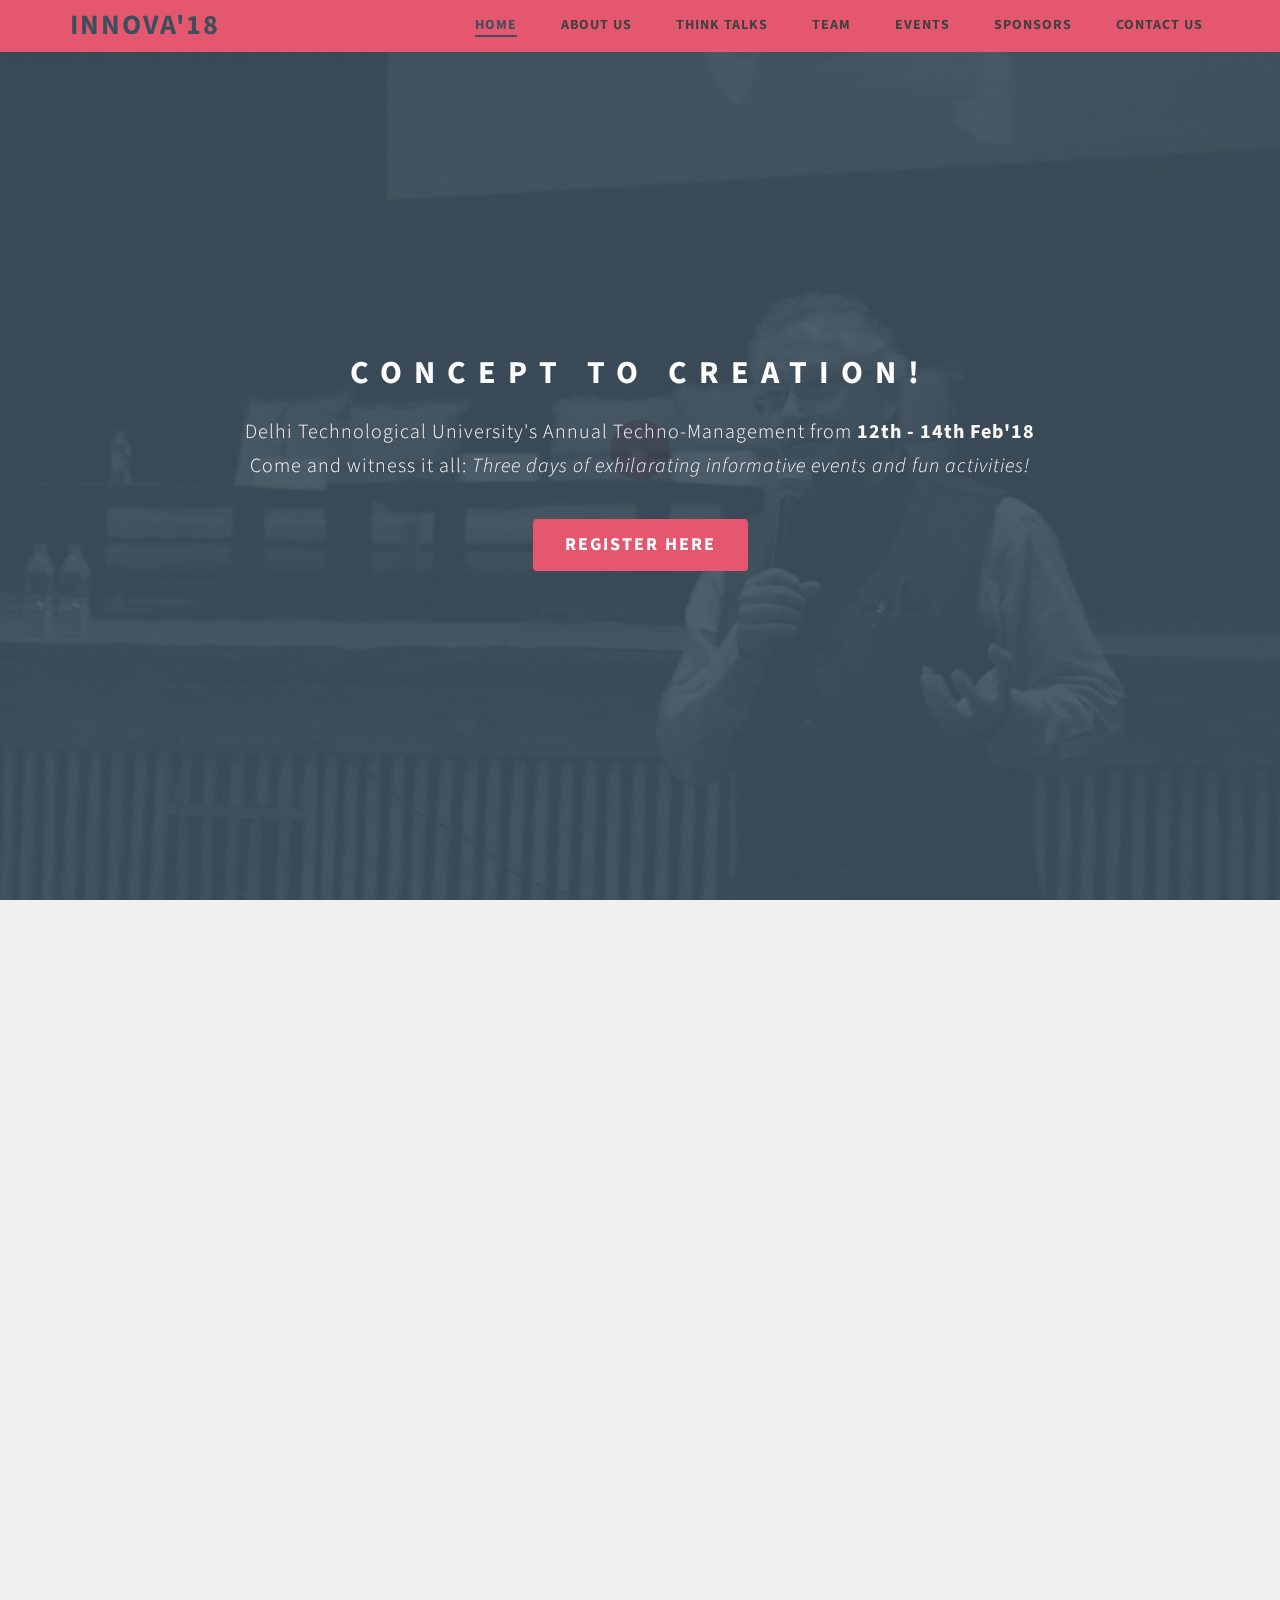
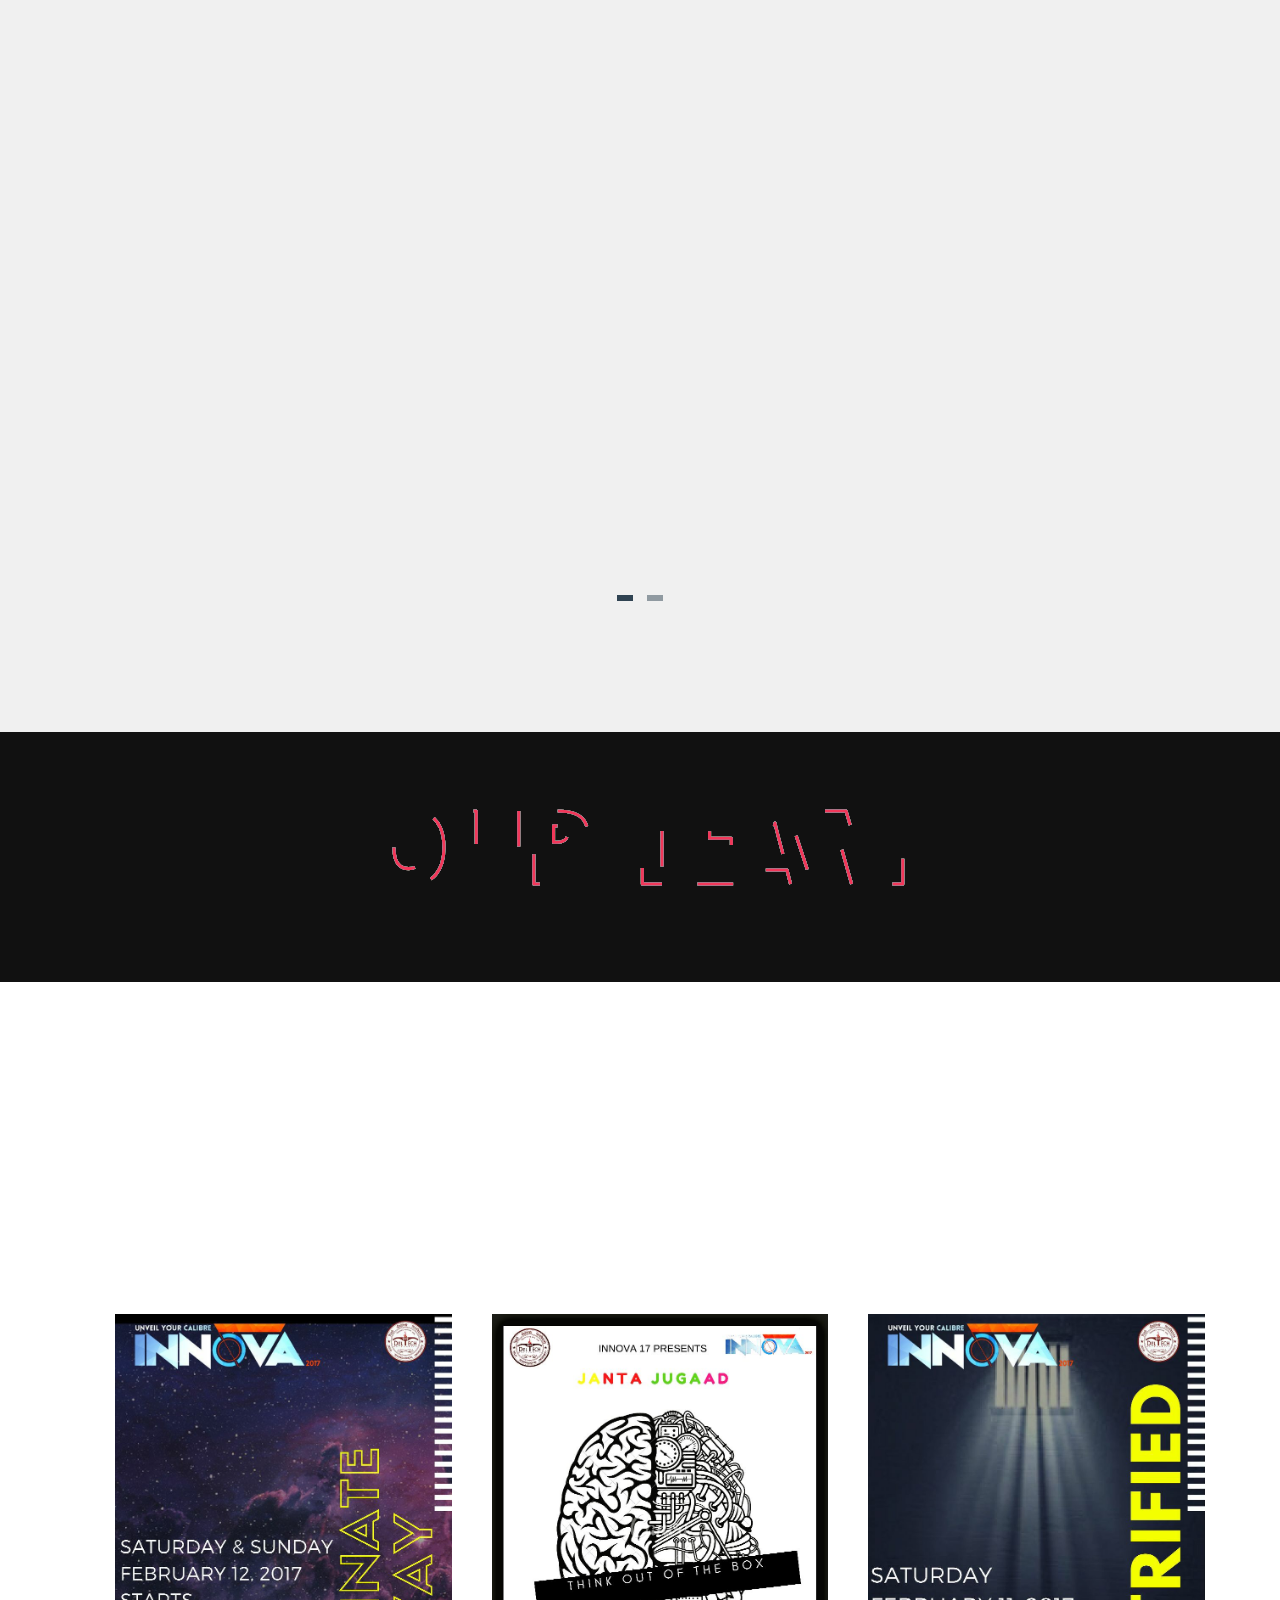
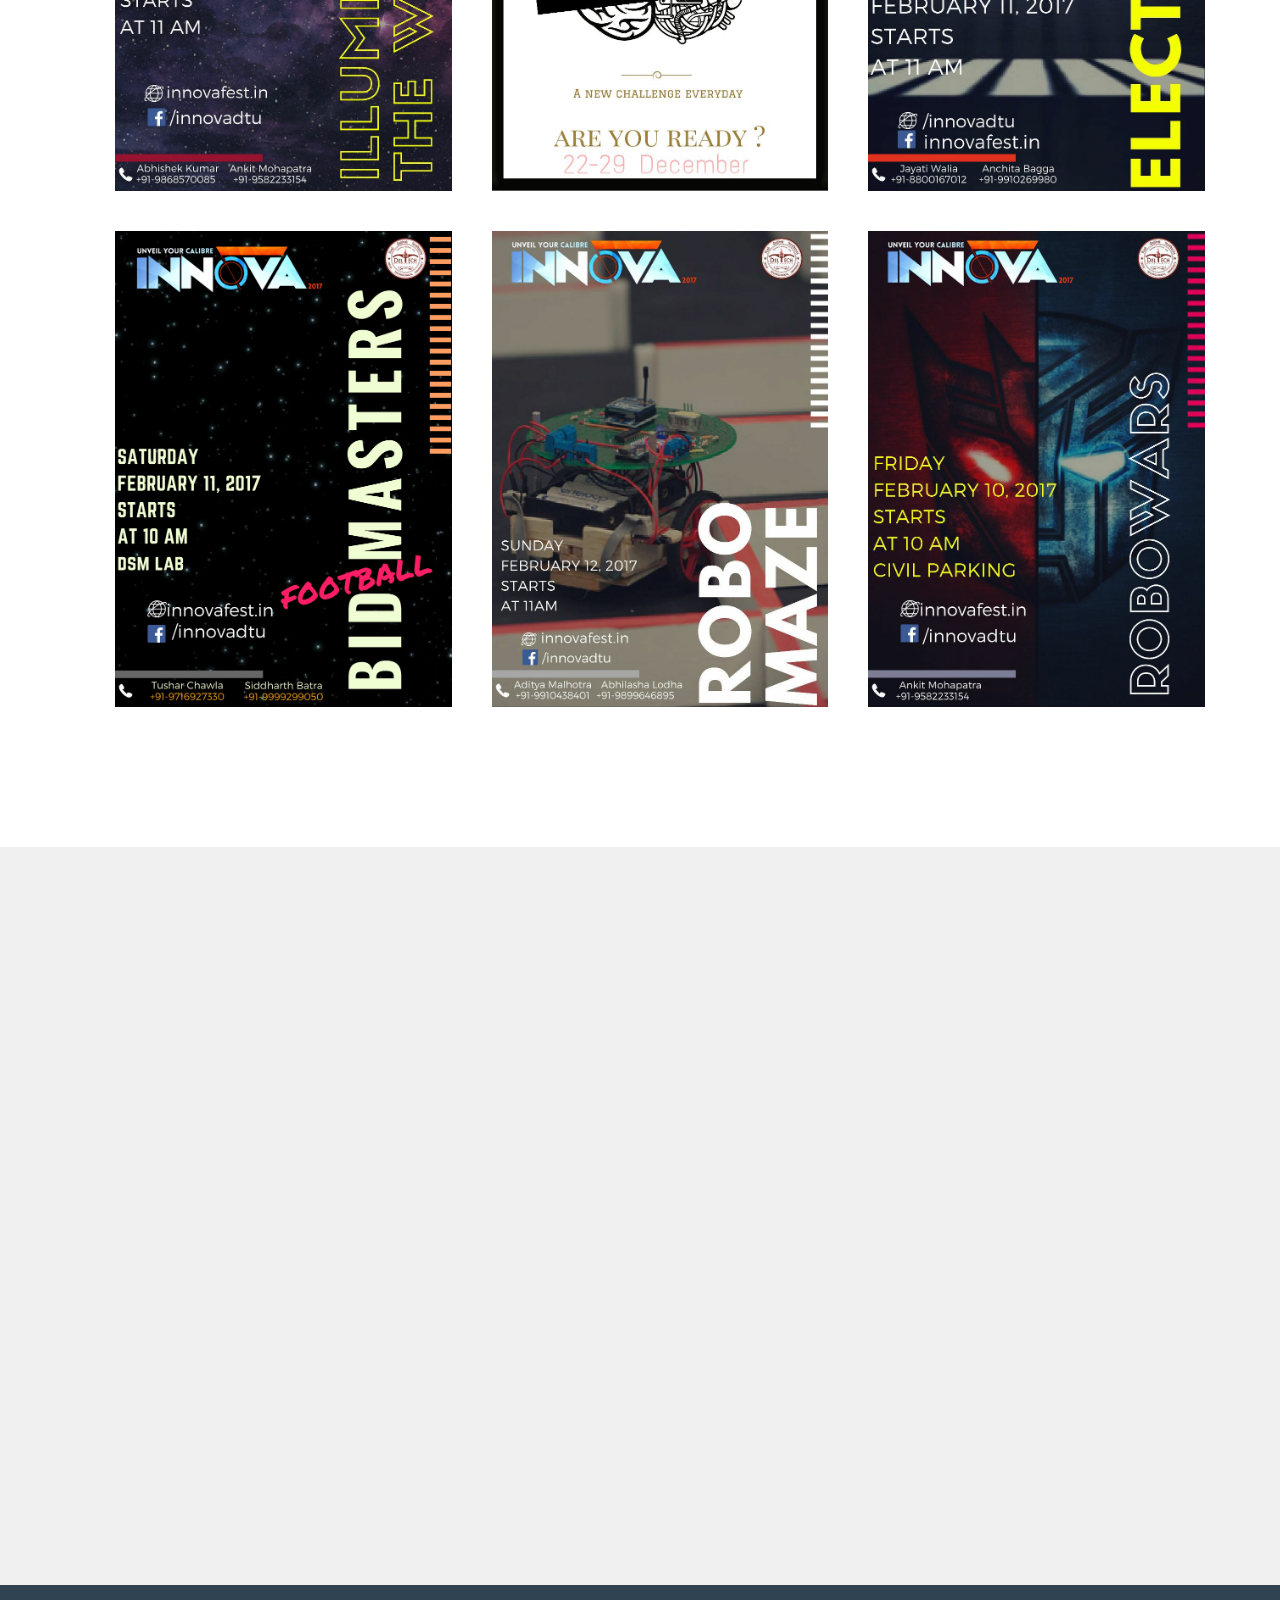
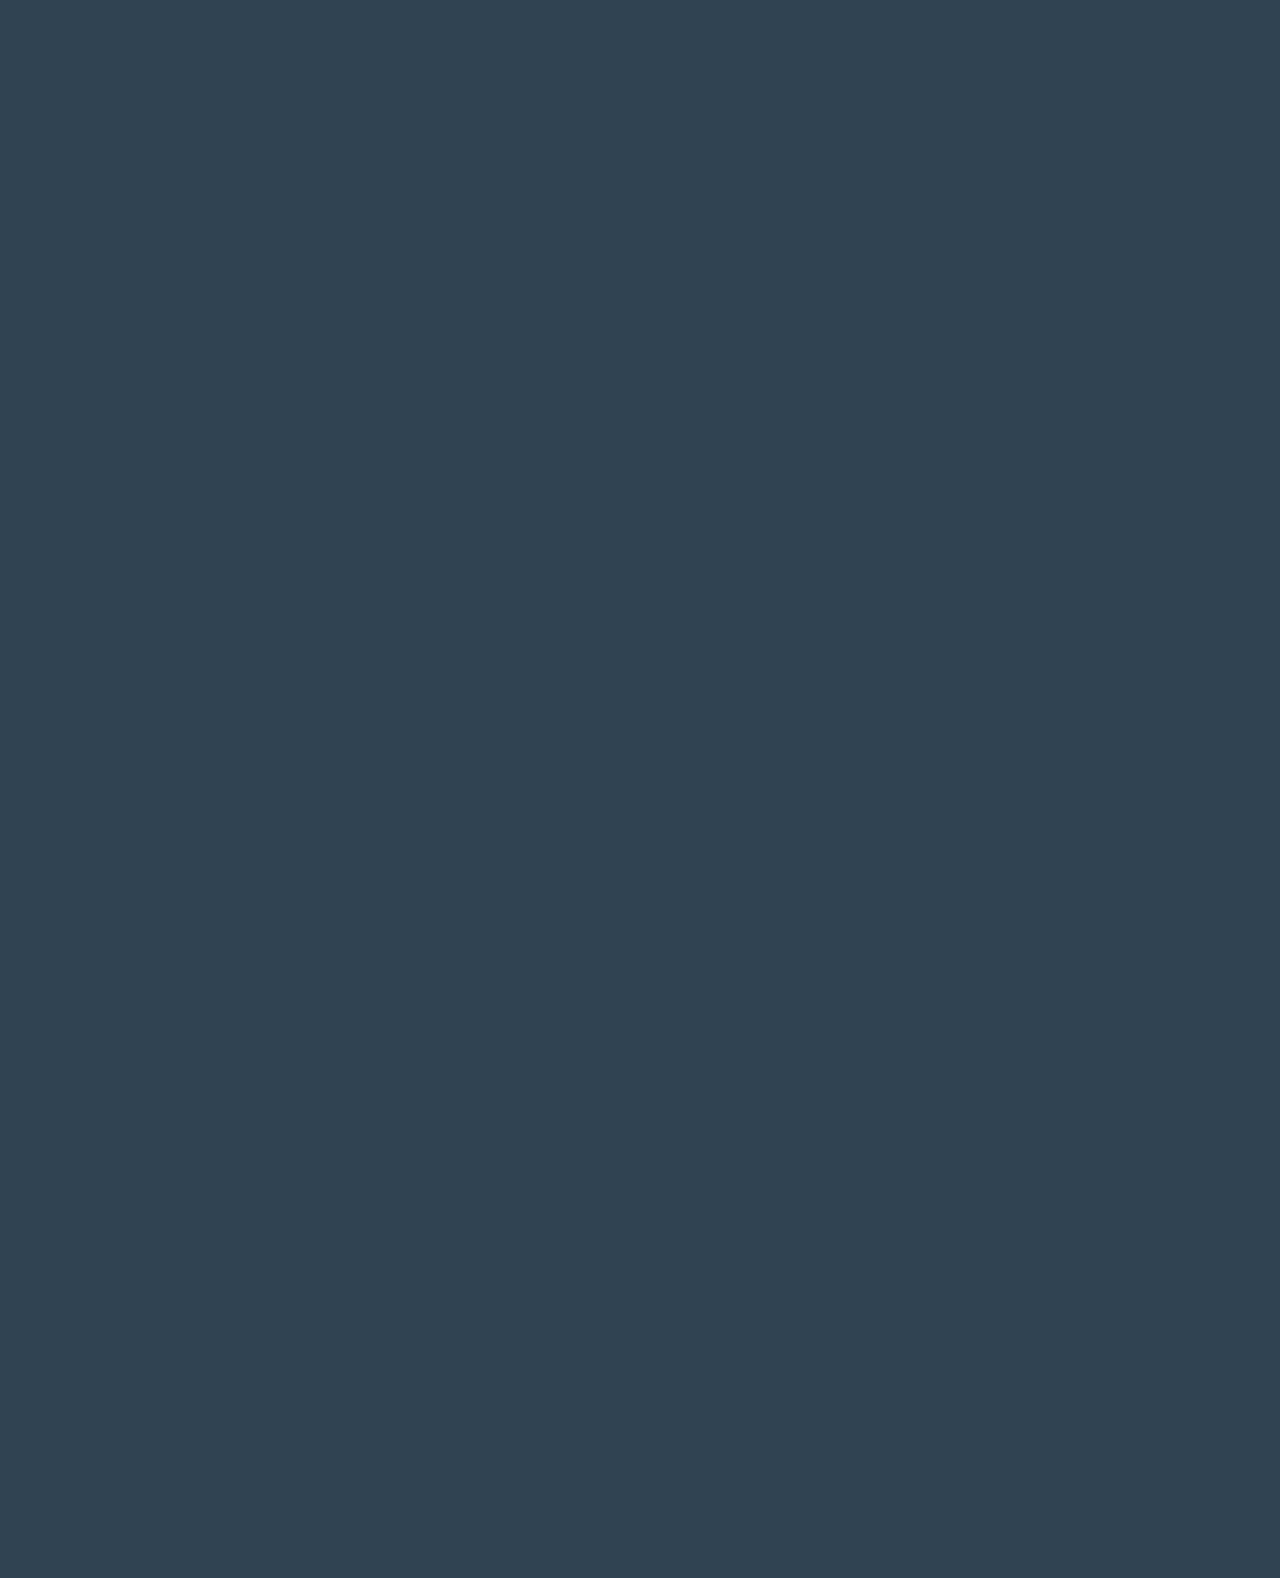
==== commit 5c8e96be: "dates changed" ====
--- a/contents/index.html
+++ b/contents/index.html
@@ -73,7 +73,7 @@
 
       <div class="col-md-offset-1 col-md-10 col-sm-12 wow fadeInUp" data-wow-delay="0.3s">
         <h1 class="wow fadeInUp" data-wow-delay="0.6s"><strong>Concept to Creation!</strong></h1>
-        <p class="wow fadeInUp" data-wow-delay="0.9s">Delhi Technological University's Annual Techno-Management from <b>11th - 13th Feb'18</b><br>Come and witness it all: <em>Three days of exhilarating informative events and fun activities!</em></p>
+        <p class="wow fadeInUp" data-wow-delay="0.9s">Delhi Technological University's Annual Techno-Management from <b>12th - 14th Feb'18</b><br>Come and witness it all: <em>Three days of exhilarating informative events and fun activities!</em></p>
         <a href="#about" class="smoothScroll btn btn-success btn-lg wow fadeInUp" data-wow-delay="1.2s" onclick="location.href='https://docs.google.com/forms/d/e/1FAIpQLSegOyW9RwKHOL_w2AO8EFZEmbY6wMEpA-ZcCjC-5p00TdEsIg/viewform?usp=sf_link'"><strong>REGISTER HERE</strong></a>
       </div>
 
@@ -354,4 +354,4 @@
 <script src="js/custom.js"></script>
 
 </body>
-</html>+</html>
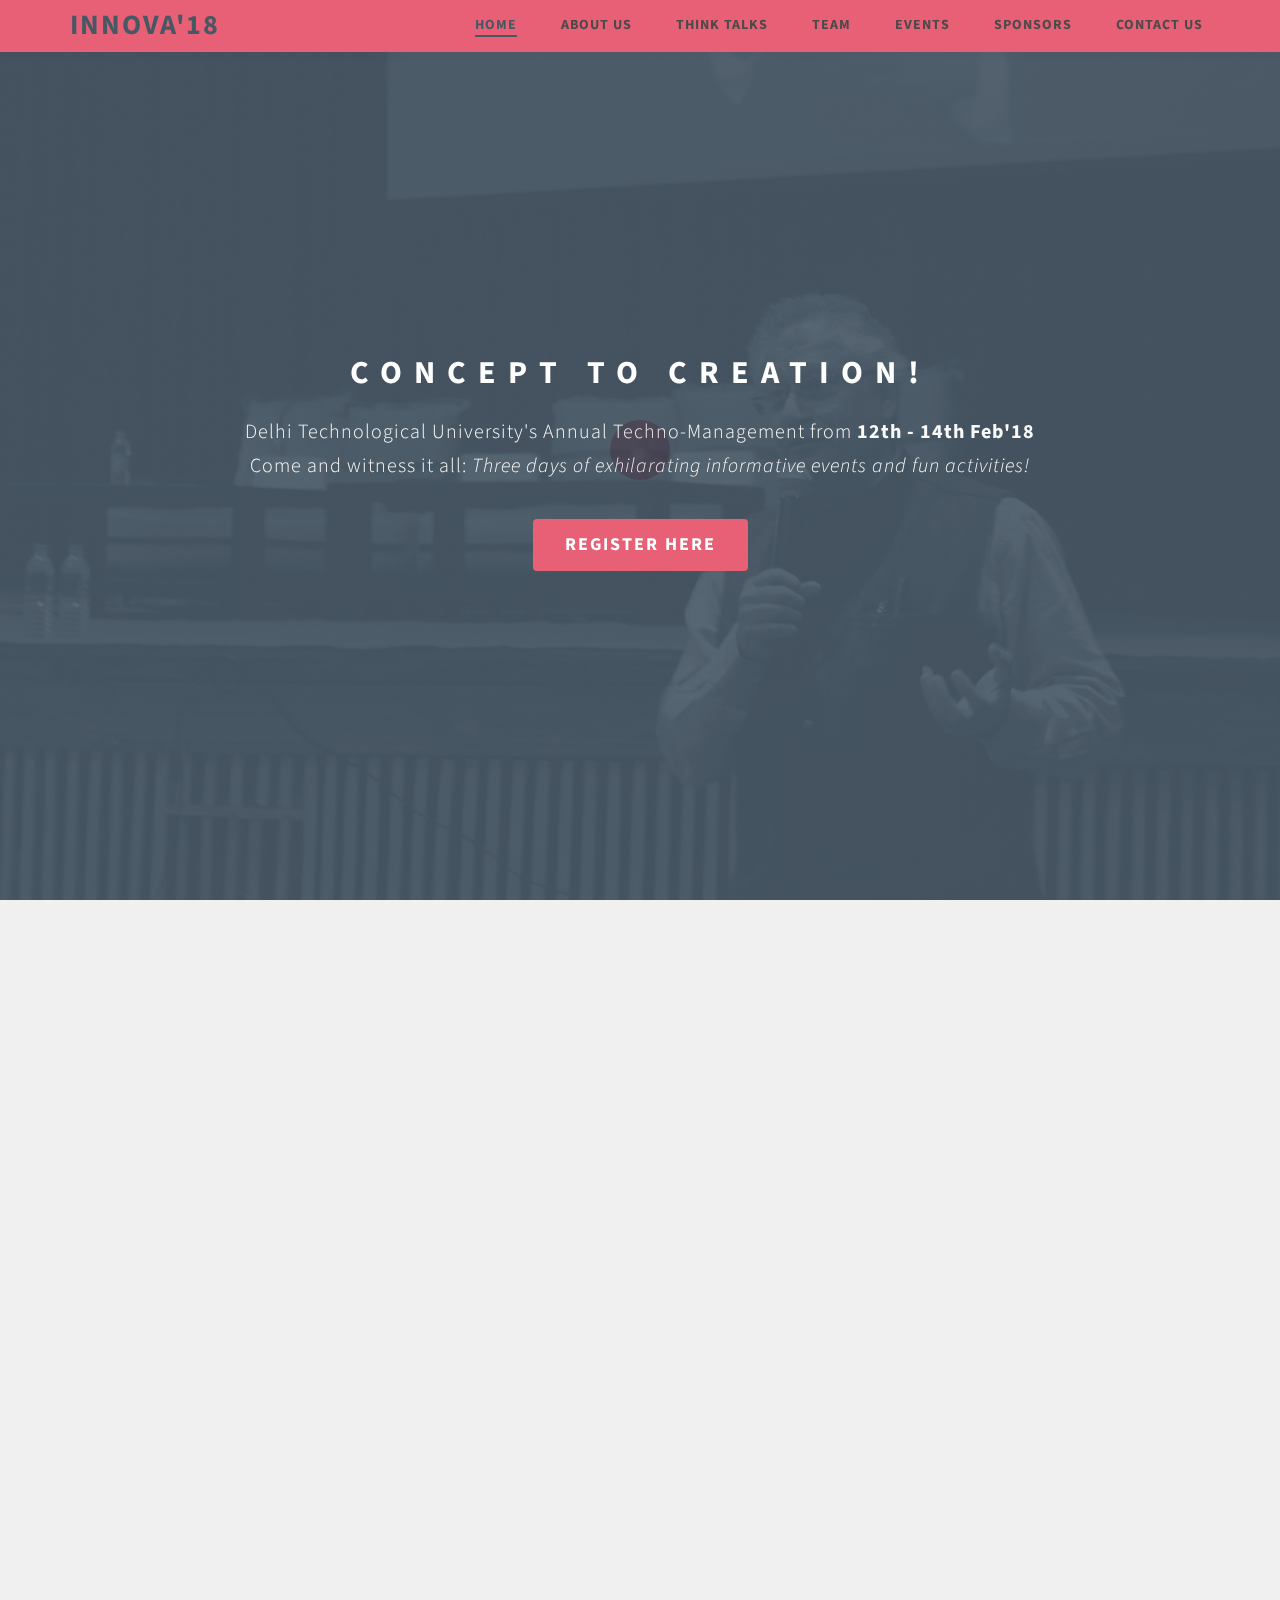
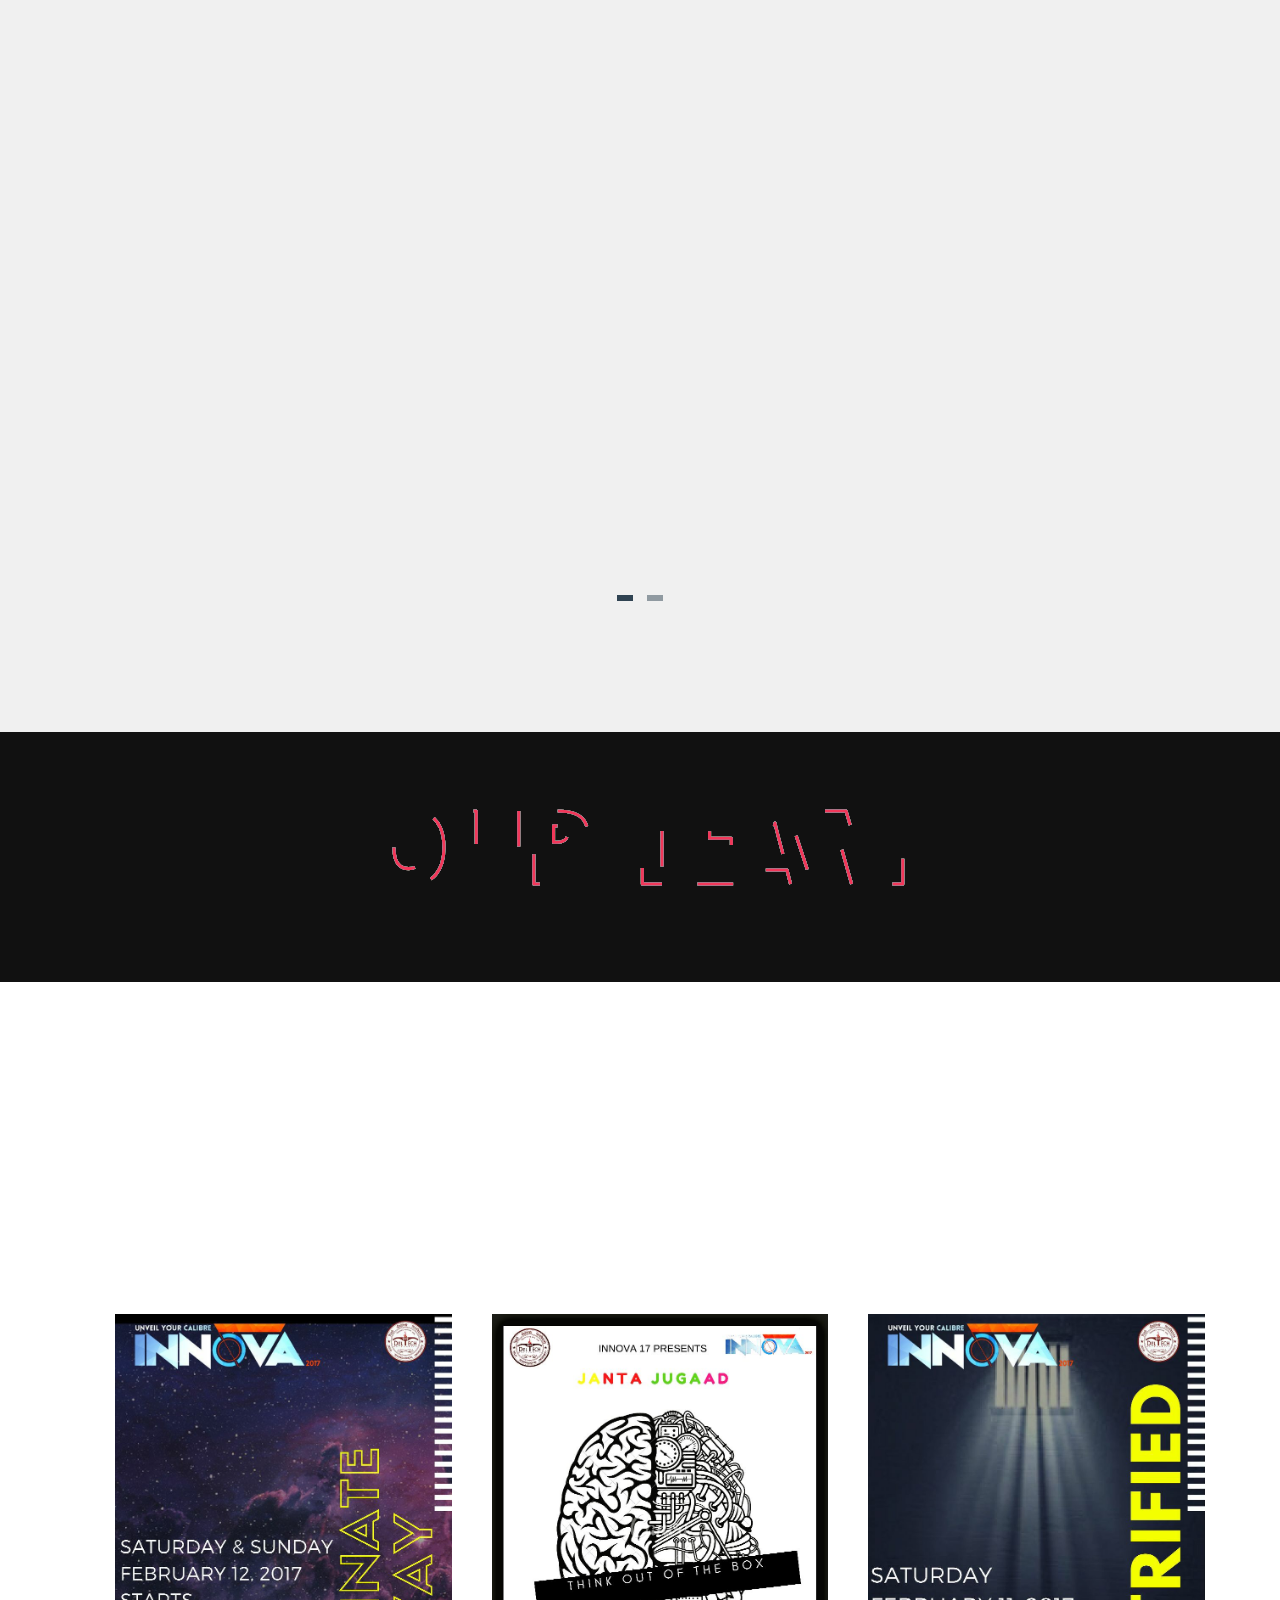
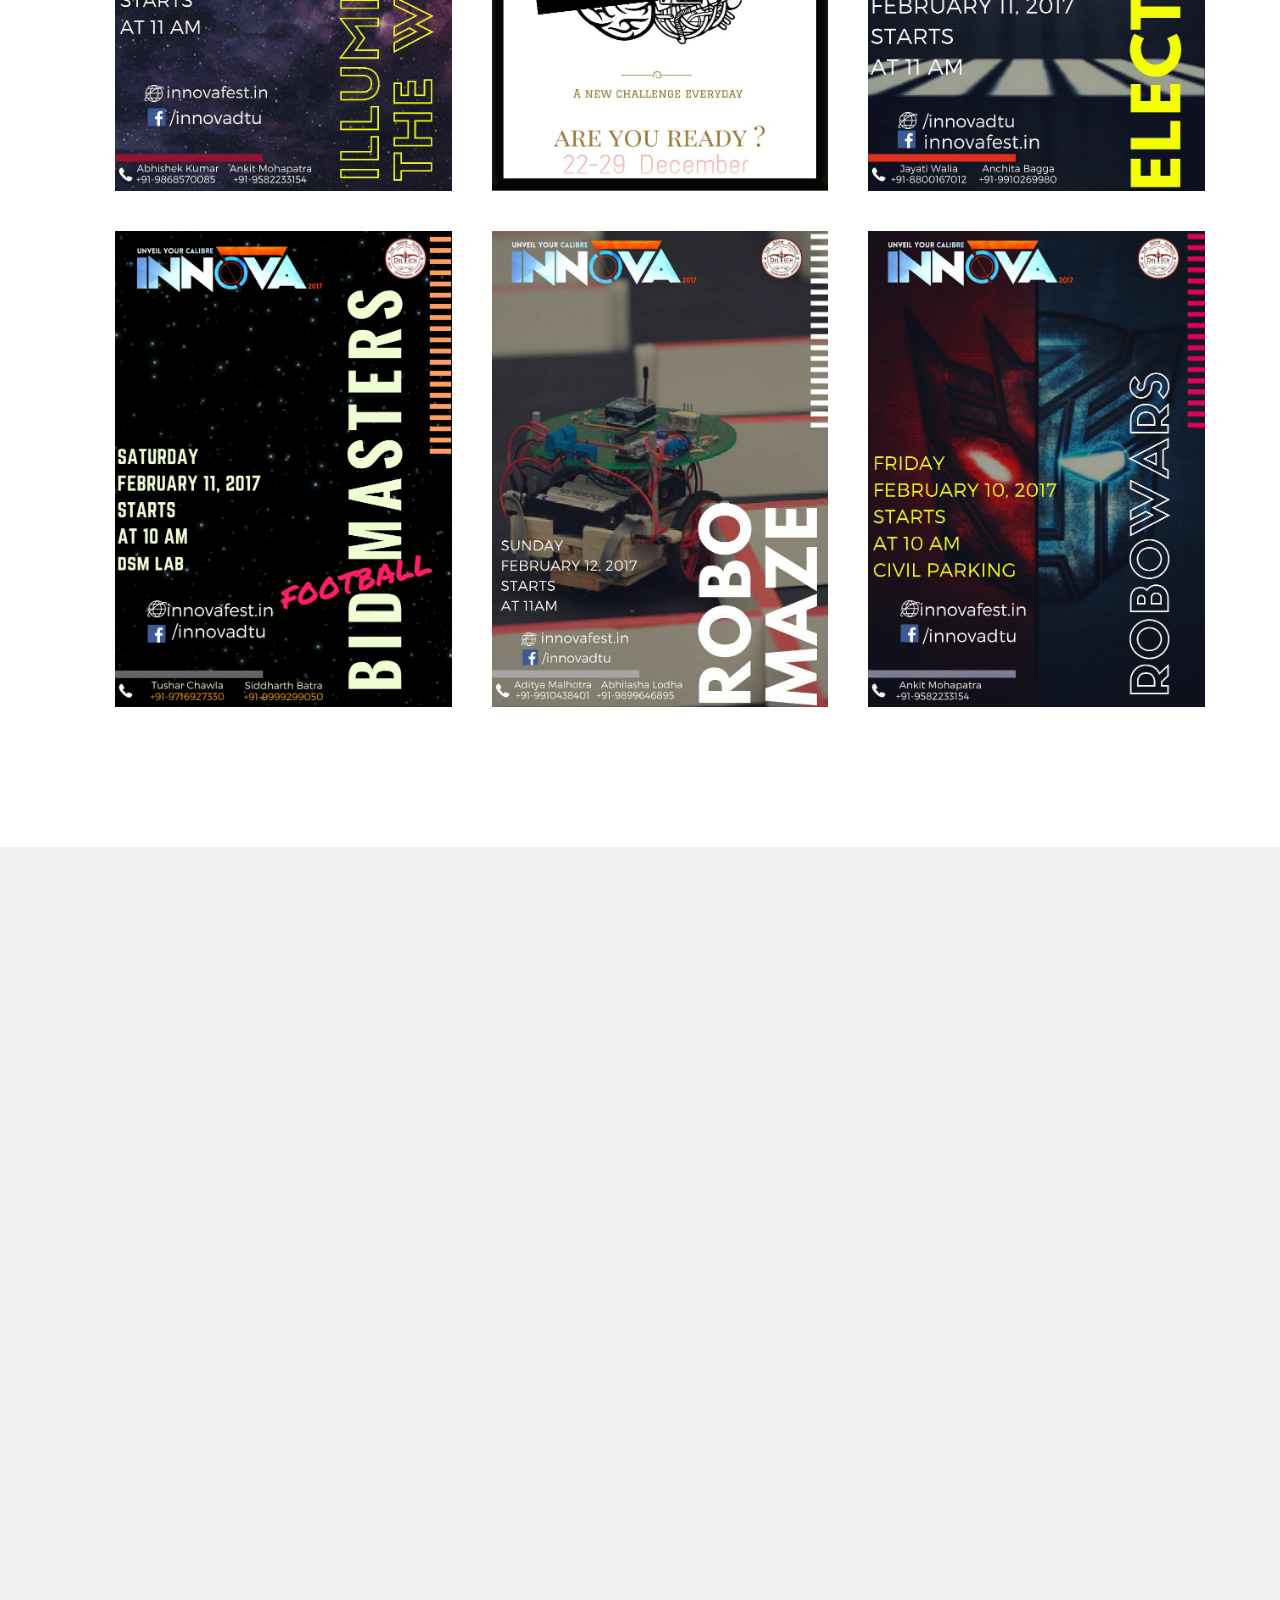
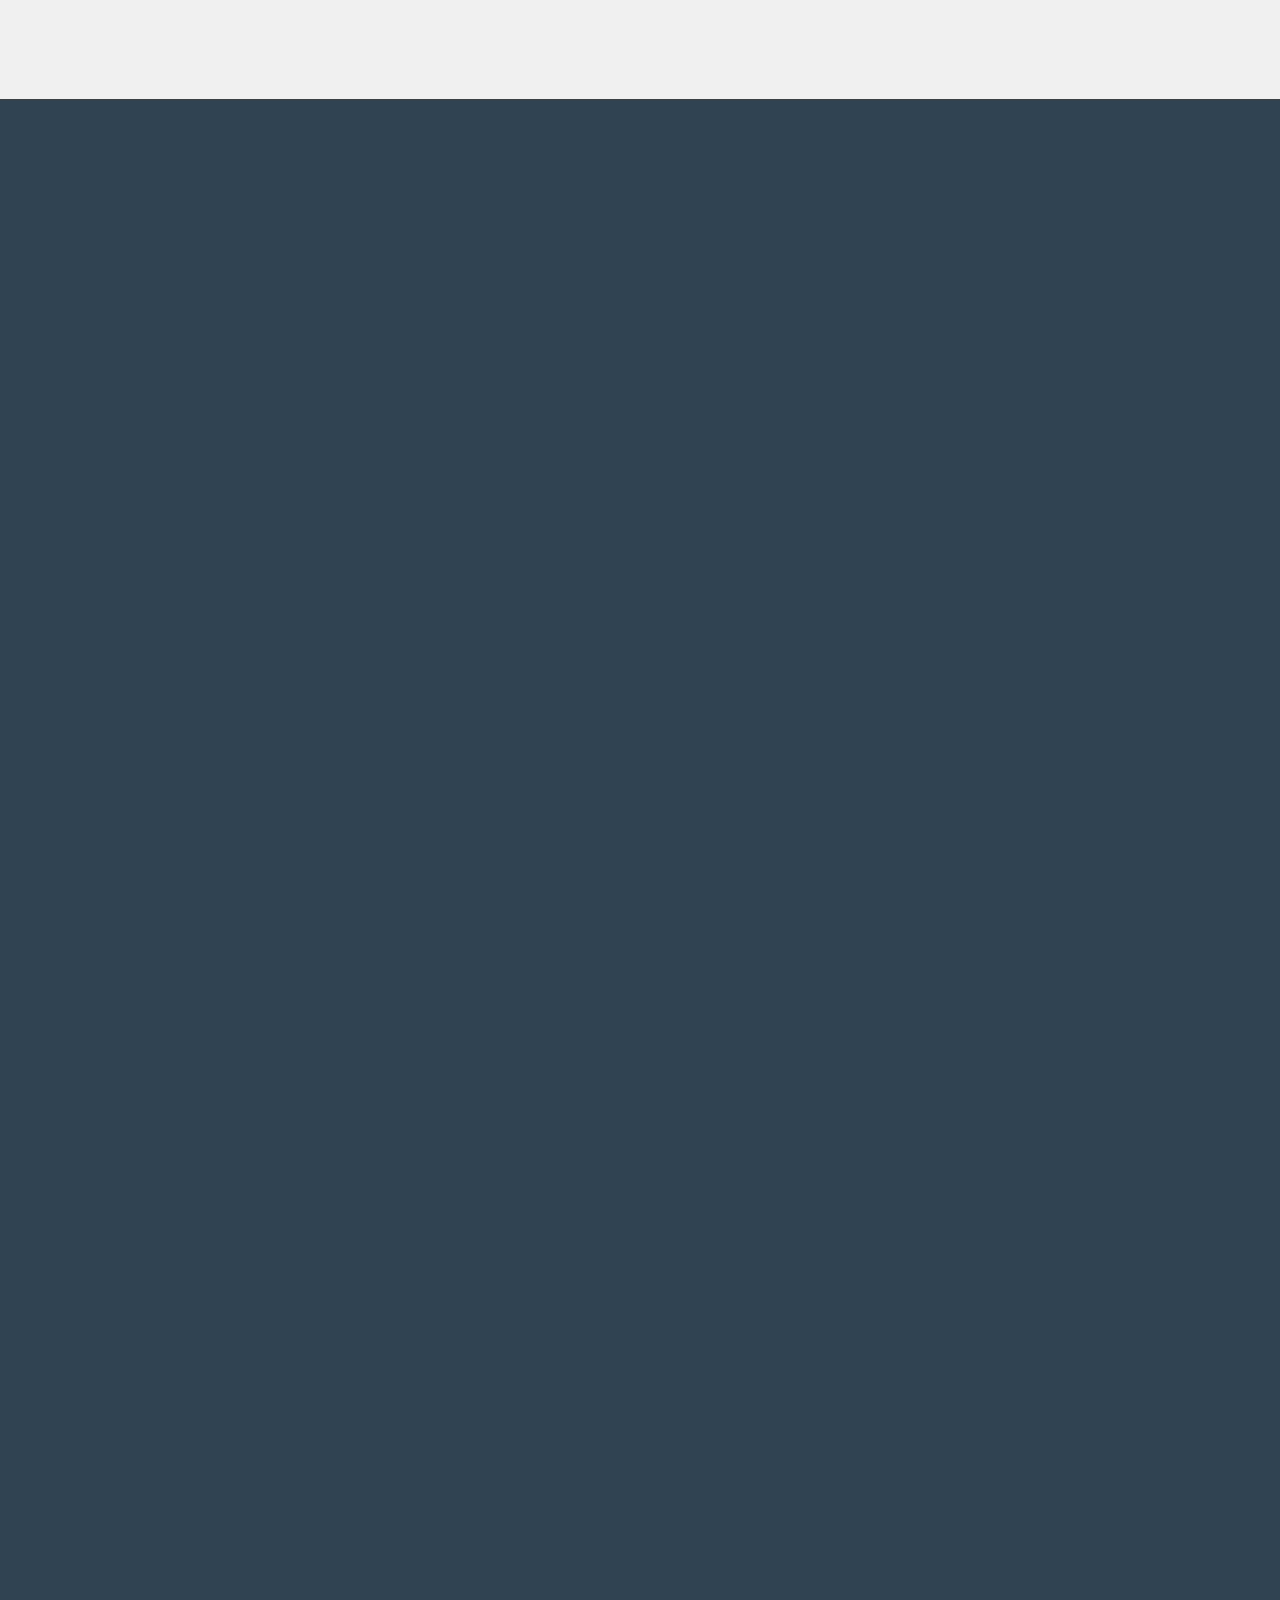
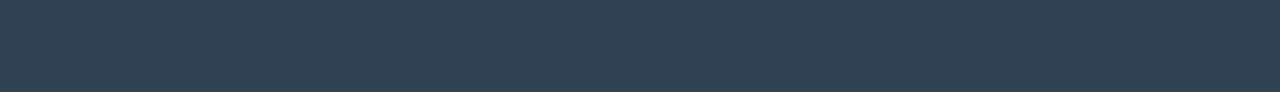
==== commit 34c77376: "associate sponsors" ====
--- a/contents/index.html
+++ b/contents/index.html
@@ -290,6 +290,19 @@
     </section>
     </div>
   </div>
+	<div class="container">
+    <div class="row">
+      <div class="clearfix"></div>
+    <section id="sponsors">
+      <div class="col-md-12 col-sm-12 wow fadeInUp" data-wow-delay="0.3s">
+        <div class="section-title text-center" style="padding-top: 0px; padding-bottom: 0px;">
+          <h1><strong>ASSCOIATE SPONSORS</strong></h1>
+          <h3><img src="img/associate.png"></h3>
+        </div>
+      </div>
+    </section>
+    </div>
+  </div>
 </section>
 
 <!-- Contact section -->
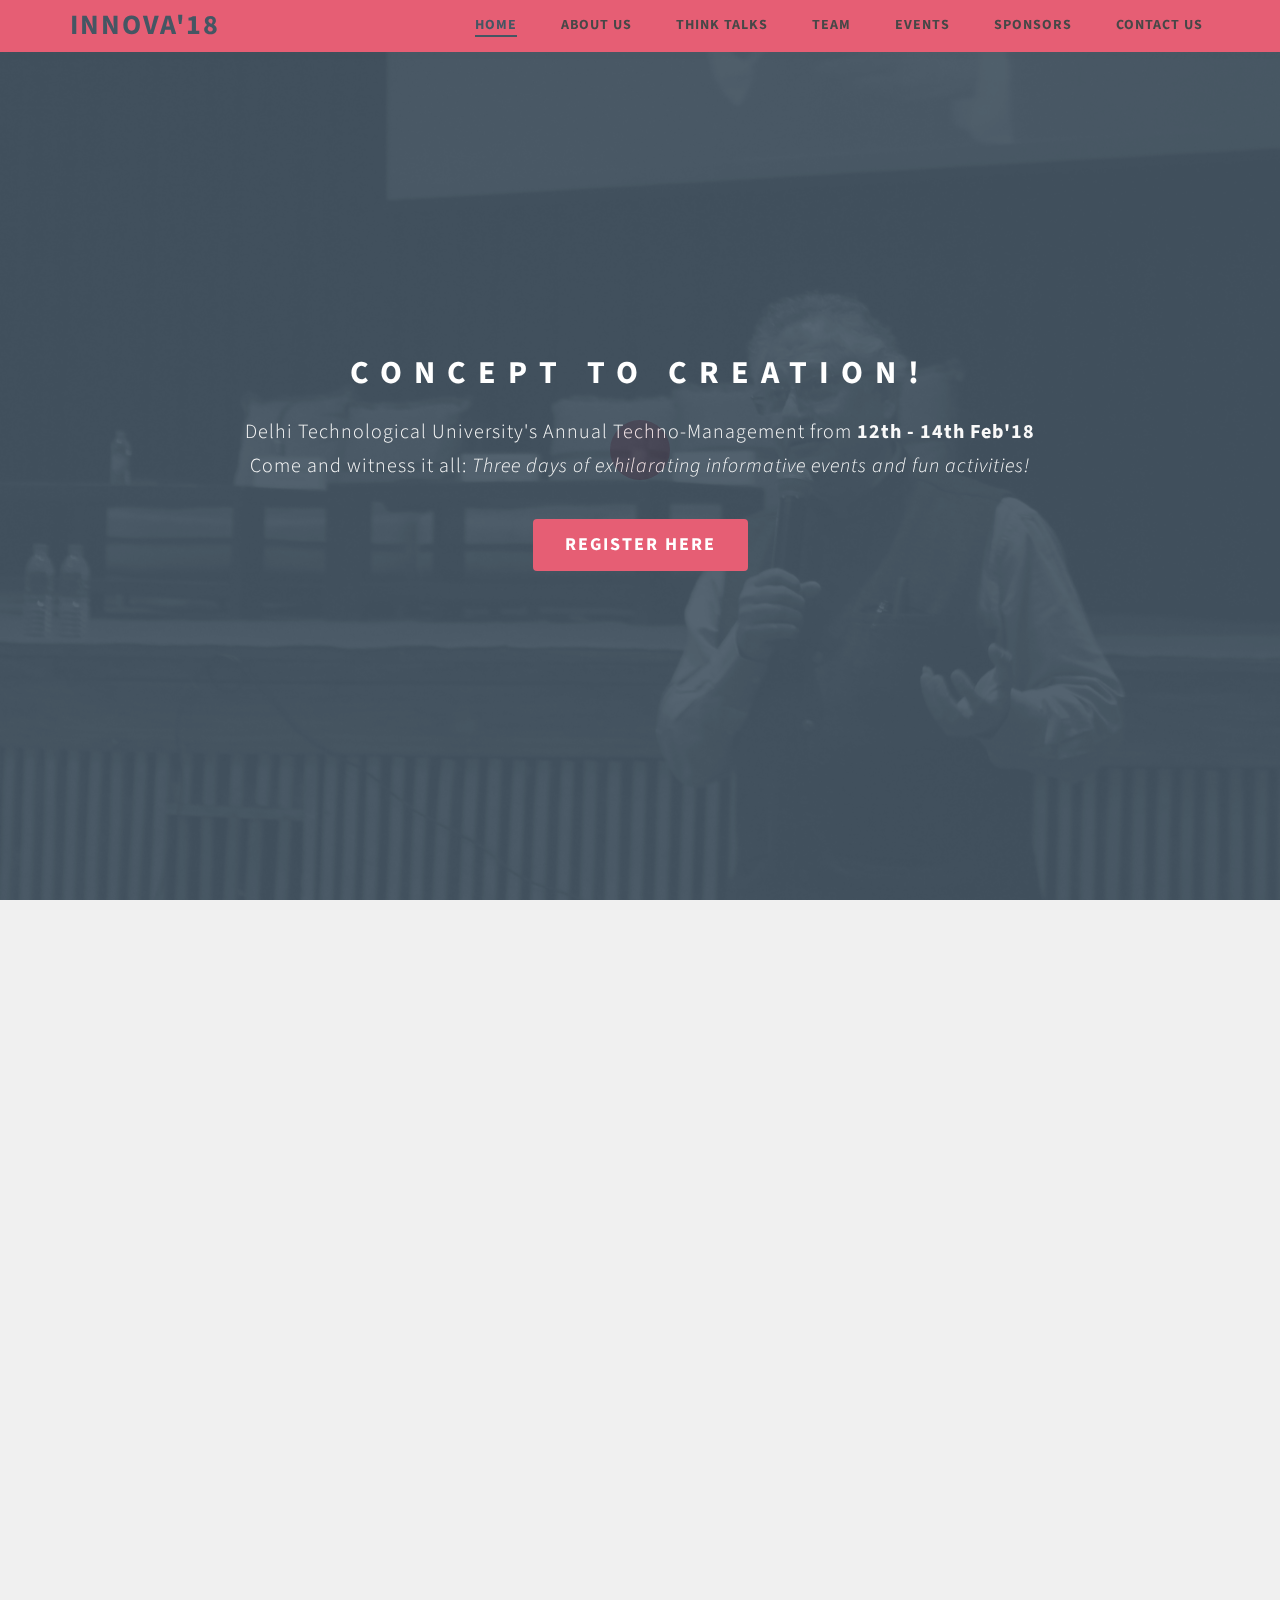
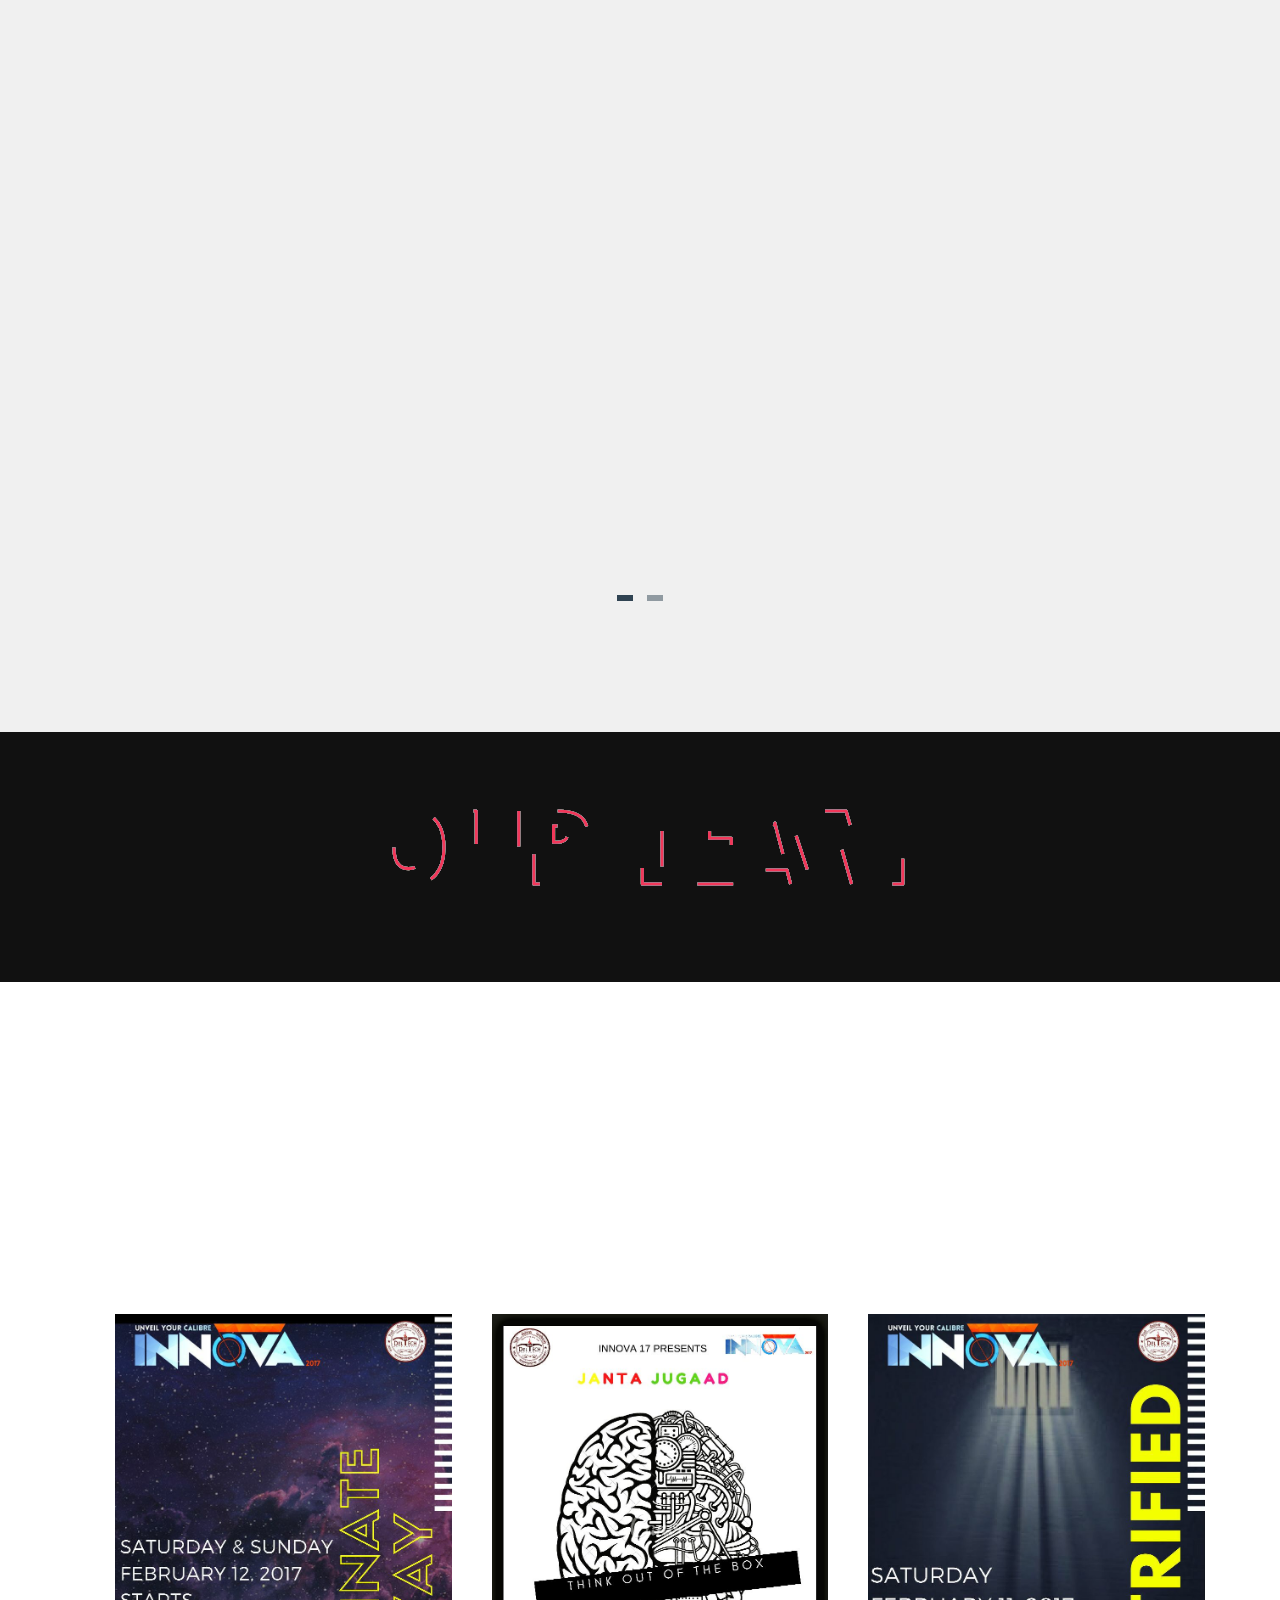
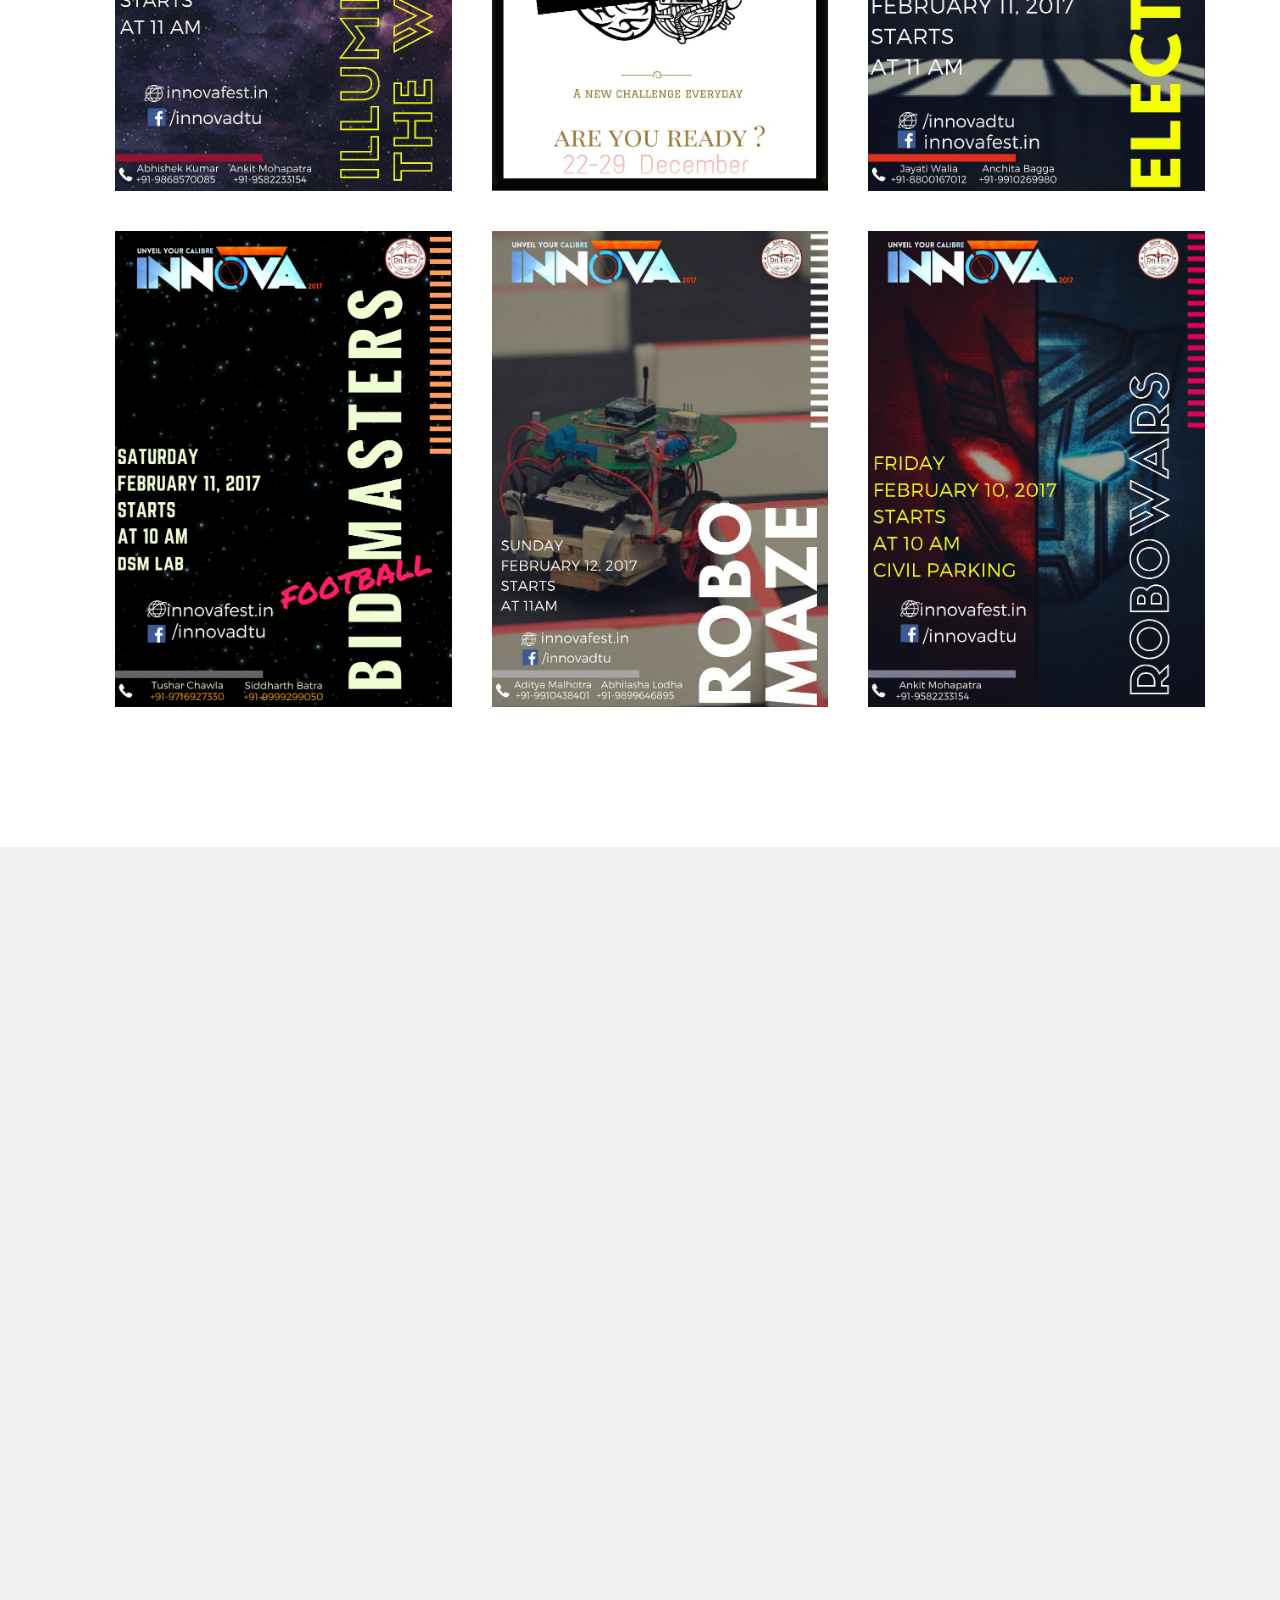
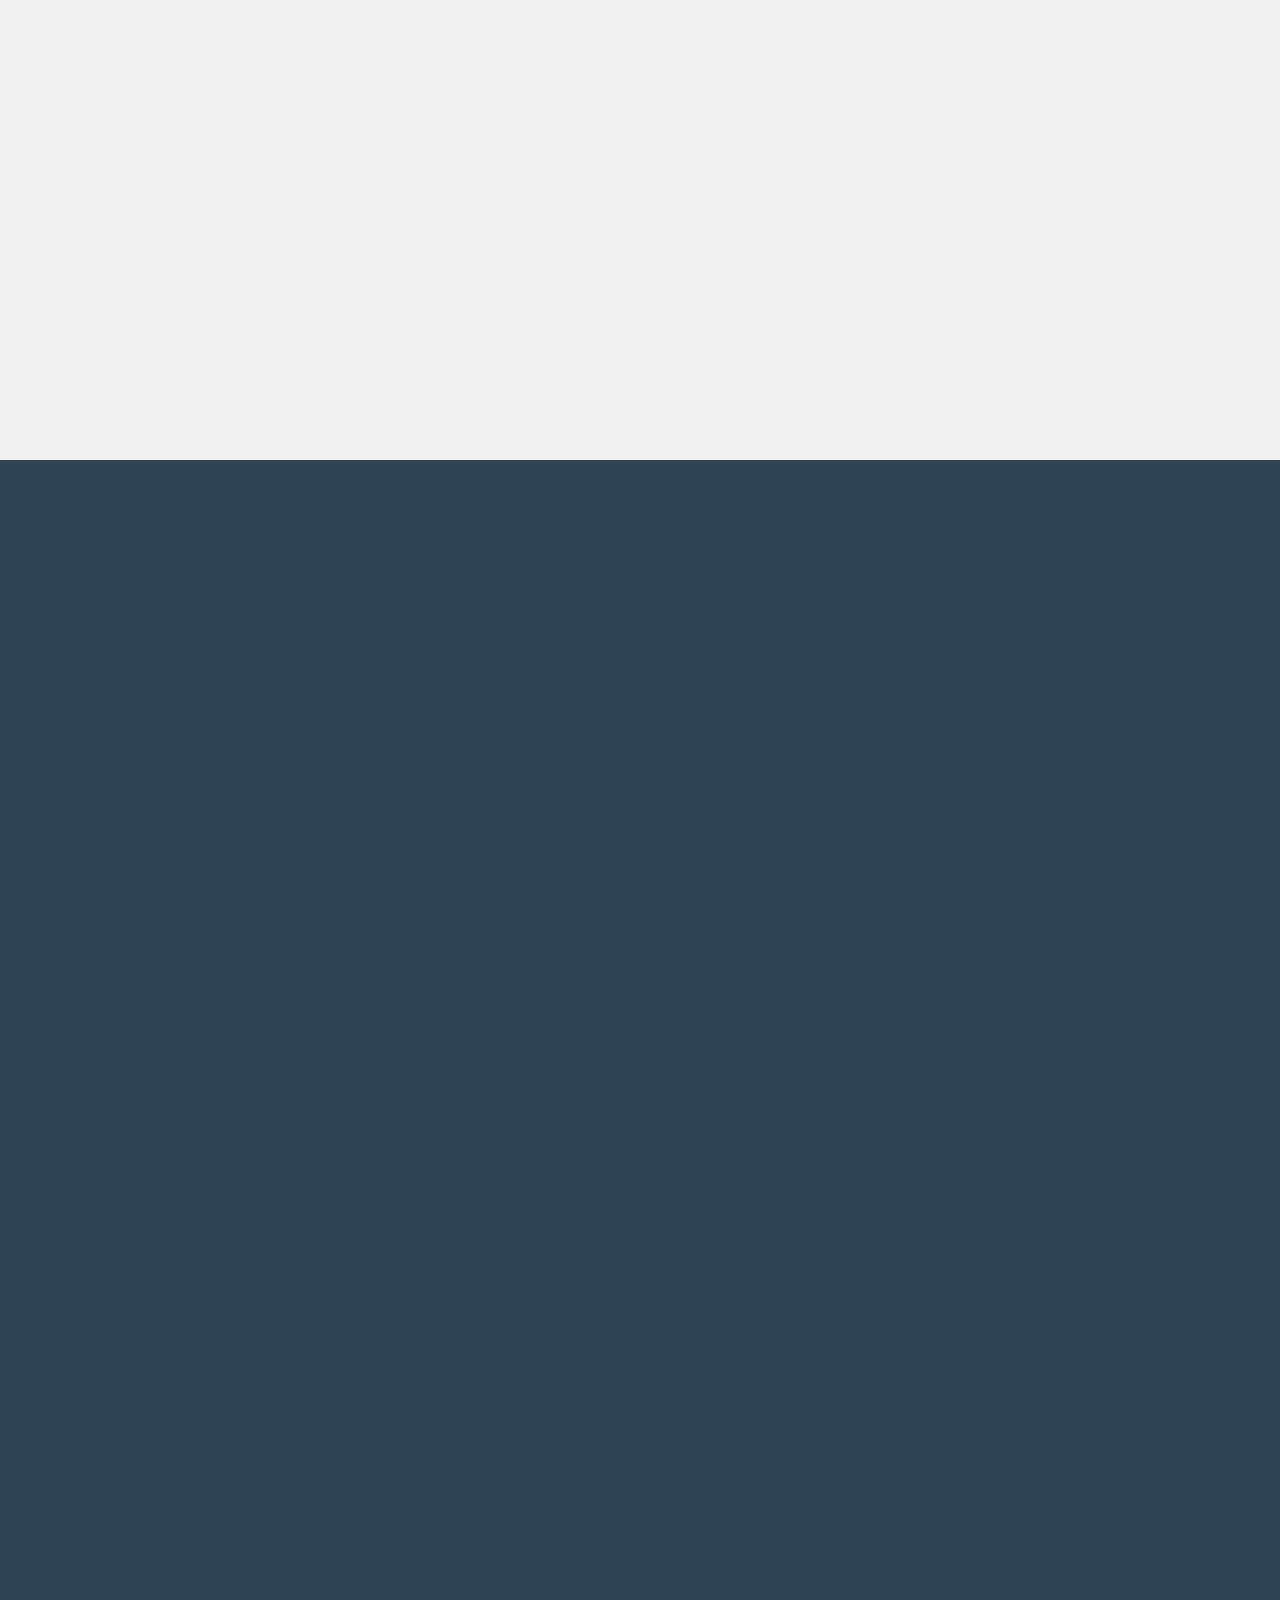
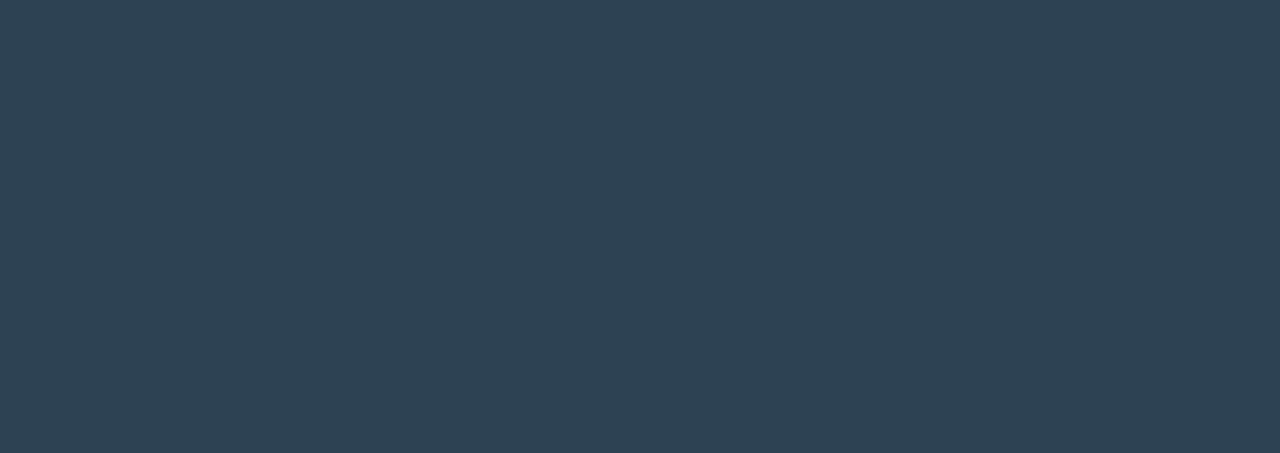
==== commit 5ae621bc: "updates" ====
--- a/contents/index.html
+++ b/contents/index.html
@@ -296,7 +296,7 @@
     <section id="sponsors">
       <div class="col-md-12 col-sm-12 wow fadeInUp" data-wow-delay="0.3s">
         <div class="section-title text-center" style="padding-top: 0px; padding-bottom: 0px;">
-          <h1><strong>ASSCOIATE SPONSORS</strong></h1>
+          <h1><strong>ASSOCIATE SPONSORS</strong></h1>
           <h3><img src="img/associate.png"></h3>
         </div>
       </div>
